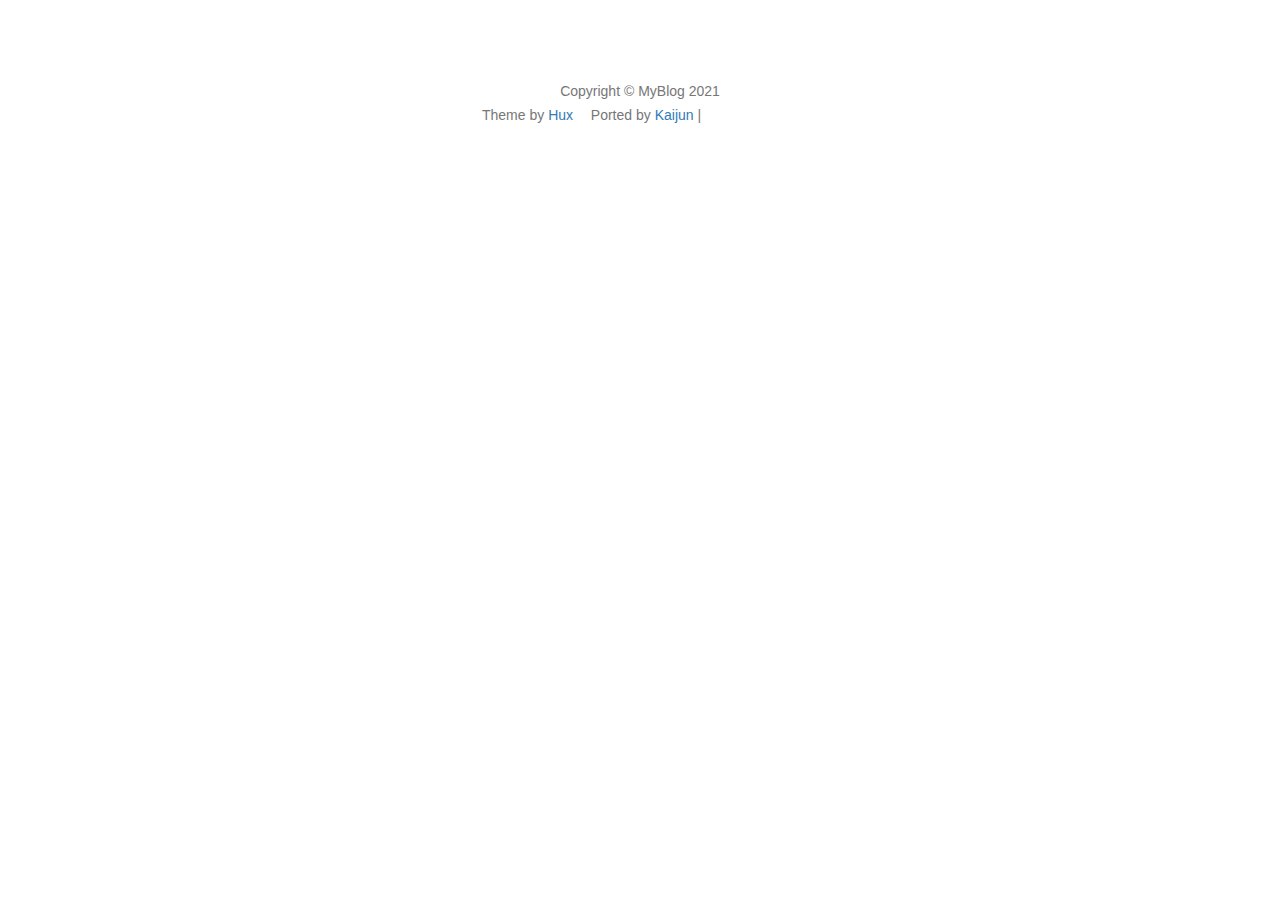
==== archives/index.html @ 19e26bc0 "Site updated: 2021-11-08 15:20:32" ====
<!DOCTYPE html>
<html lang="en">

<!-- Head tag -->
<head>
    <meta charset="utf-8">
    <meta http-equiv="X-UA-Compatible" content="IE=edge">
    <meta name="google-site-verification" content="xBT4GhYoi5qRD5tr338pgPM5OWHHIDR6mNg1a3euekI" />
    <meta name="viewport" content="width=device-width, initial-scale=1">
    <meta name="description" content="">
    <meta name="keyword"  content="">
    <link rel="shortcut icon" href="/img/favicon.ico">

    <title>
        
          
        
    </title>

    <link rel="canonical" href="http://example.com/archives/">

    <!-- Bootstrap Core CSS -->
    
<link rel="stylesheet" href="/css/bootstrap.min.css">


    <!-- Custom CSS -->
    
<link rel="stylesheet" href="/css/hux-blog.min.css">


    <!-- Pygments Highlight CSS -->
    
<link rel="stylesheet" href="/css/highlight.css">


    <!-- Custom Fonts -->
    <!-- <link href="https://maxcdn.bootstrapcdn.com/font-awesome/4.3.0/css/font-awesome.min.css" rel="stylesheet" type="text/css"> -->
    <!-- Hux change font-awesome CDN to qiniu -->
    <link href="https://cdn.staticfile.org/font-awesome/4.5.0/css/font-awesome.min.css" rel="stylesheet" type="text/css">


    <!-- Hux Delete, sad but pending in China
    <link href='http://fonts.googleapis.com/css?family=Lora:400,700,400italic,700italic' rel='stylesheet' type='text/css'>
    <link href='http://fonts.googleapis.com/css?family=Open+Sans:300italic,400italic,600italic,700italic,800italic,400,300,600,700,800' rel='stylesheet' type='text/
    css'>
    -->


    <!-- HTML5 Shim and Respond.js IE8 support of HTML5 elements and media queries -->
    <!-- WARNING: Respond.js doesn't work if you view the page via file:// -->
    <!--[if lt IE 9]>
        <script src="https://oss.maxcdn.com/libs/html5shiv/3.7.0/html5shiv.js"></script>
        <script src="https://oss.maxcdn.com/libs/respond.js/1.4.2/respond.min.js"></script>
    <![endif]-->

    <!-- ga & ba script hoook -->
    <script></script>
<meta name="generator" content="Hexo 5.4.0"></head>


<!-- hack iOS CSS :active style -->
<body ontouchstart="">

    <!-- Navigation -->
<nav class="navbar navbar-default navbar-custom navbar-fixed-top">
    <div class="container-fluid">
        <!-- Brand and toggle get grouped for better mobile display -->
        <div class="navbar-header page-scroll">
            <button type="button" class="navbar-toggle">
                <span class="sr-only">Toggle navigation</span>
                <span class="icon-bar"></span>
                <span class="icon-bar"></span>
                <span class="icon-bar"></span>
            </button>
            <a class="navbar-brand" href="/">MyBlog</a>
        </div>

        <!-- Collect the nav links, forms, and other content for toggling -->
        <!-- Known Issue, found by Hux:
            <nav>'s height woule be hold on by its content.
            so, when navbar scale out, the <nav> will cover tags.
            also mask any touch event of tags, unfortunately.
        -->
        <div id="huxblog_navbar">
            <div class="navbar-collapse">
                <ul class="nav navbar-nav navbar-right">
                    <li>
                        <a href="/">Home</a>
                    </li>

                    
                    
                </ul>
            </div>
        </div>
        <!-- /.navbar-collapse -->
    </div>
    <!-- /.container -->
</nav>
<script>
    // Drop Bootstarp low-performance Navbar
    // Use customize navbar with high-quality material design animation
    // in high-perf jank-free CSS3 implementation
    var $body   = document.body;
    var $toggle = document.querySelector('.navbar-toggle');
    var $navbar = document.querySelector('#huxblog_navbar');
    var $collapse = document.querySelector('.navbar-collapse');

    $toggle.addEventListener('click', handleMagic)
    function handleMagic(e){
        if ($navbar.className.indexOf('in') > 0) {
        // CLOSE
            $navbar.className = " ";
            // wait until animation end.
            setTimeout(function(){
                // prevent frequently toggle
                if($navbar.className.indexOf('in') < 0) {
                    $collapse.style.height = "0px"
                }
            },400)
        }else{
        // OPEN
            $collapse.style.height = "auto"
            $navbar.className += " in";
        }
    }
</script>


    <!-- Main Content -->
    <!-- Default Archive layout, we use archives instead. -->

    <!-- Footer -->
    <!-- Footer -->
<footer>
    <div class="container">
        <div class="row">
            <div class="col-lg-8 col-lg-offset-2 col-md-10 col-md-offset-1">
                <ul class="list-inline text-center">
                
                
                

                

                

                

                

                </ul>
                <p class="copyright text-muted">
                    Copyright &copy; MyBlog 2021 
                    <br>
                    Theme by <a target="_blank" rel="noopener" href="http://huangxuan.me">Hux</a> 
                    <span style="display: inline-block; margin: 0 5px;">
                        <i class="fa fa-heart"></i>
                    </span> 
                    Ported by <a target="_blank" rel="noopener" href="http://blog.kaijun.rocks">Kaijun</a> | 
                    <iframe
                        style="margin-left: 2px; margin-bottom:-5px;"
                        frameborder="0" scrolling="0" width="91px" height="20px"
                        src="https://ghbtns.com/github-btn.html?user=kaijun&repo=hexo-theme-huxblog&type=star&count=true" >
                    </iframe>
                </p>
            </div>
        </div>
    </div>
</footer>

<!-- jQuery -->

<script src="/js/jquery.min.js"></script>


<!-- Bootstrap Core JavaScript -->

<script src="/js/bootstrap.min.js"></script>


<!-- Custom Theme JavaScript -->

<script src="/js/hux-blog.min.js"></script>



<!-- async load function -->
<script>
    function async(u, c) {
      var d = document, t = 'script',
          o = d.createElement(t),
          s = d.getElementsByTagName(t)[0];
      o.src = u;
      if (c) { o.addEventListener('load', function (e) { c(null, e); }, false); }
      s.parentNode.insertBefore(o, s);
    }
</script>

<!-- 
     Because of the native support for backtick-style fenced code blocks 
     right within the Markdown is landed in Github Pages, 
     From V1.6, There is no need for Highlight.js, 
     so Huxblog drops it officially.

     - https://github.com/blog/2100-github-pages-now-faster-and-simpler-with-jekyll-3-0  
     - https://help.github.com/articles/creating-and-highlighting-code-blocks/    
-->
<!--
    <script>
        async("http://cdn.bootcss.com/highlight.js/8.6/highlight.min.js", function(){
            hljs.initHighlightingOnLoad();
        })
    </script>
    <link href="http://cdn.bootcss.com/highlight.js/8.6/styles/github.min.css" rel="stylesheet">
-->


<!-- jquery.tagcloud.js -->
<script>
    // only load tagcloud.js in tag.html
    if($('#tag_cloud').length !== 0){
        async("http://example.com/js/jquery.tagcloud.js",function(){
            $.fn.tagcloud.defaults = {
                //size: {start: 1, end: 1, unit: 'em'},
                color: {start: '#bbbbee', end: '#0085a1'},
            };
            $('#tag_cloud a').tagcloud();
        })
    }
</script>

<!--fastClick.js -->
<script>
    async("https://cdn.bootcss.com/fastclick/1.0.6/fastclick.min.js", function(){
        var $nav = document.querySelector("nav");
        if($nav) FastClick.attach($nav);
    })
</script>


<!-- Google Analytics -->




<!-- Baidu Tongji -->


<!-- Side Catalog -->





<!-- Image to hack wechat -->
<img src="http://example.com/img/icon_wechat.png" width="0" height="0" />
<!-- Migrate from head to bottom, no longer block render and still work -->

</body>

</html>
---- css/hux-blog.min.css ----
@media (min-width:1200px){.post-container,.sidebar-container{padding-right:5%}}@media (min-width:768px){.post-container{padding-right:5%}}.sidebar-container{color:#bfbfbf;font-size:14px}.sidebar-container h5{color:gray;padding-bottom:1em}.sidebar-container h5 a{color:gray!important;text-decoration:none}.sidebar-container a{color:#bfbfbf!important}.sidebar-container a:hover,.sidebar-container a:active{color:#0085a1!important}.sidebar-container .tags a{border-color:#bfbfbf}.sidebar-container .tags a:hover,.sidebar-container .tags a:active{border-color:#0085a1}.sidebar-container .short-about img{width:80%;display:block;border-radius:5px;margin-bottom:20px}.sidebar-container .short-about p{margin-top:0;margin-bottom:20px}.sidebar-container .short-about .list-inline>li{padding-left:0}body{font-family:-apple-system,"Helvetica Neue",Arial,"PingFang SC","Hiragino Sans GB",STHeiti,"Microsoft YaHei","Microsoft JhengHei","Source Han Sans SC","Noto Sans CJK SC","Source Han Sans CN","Noto Sans SC","Source Han Sans TC","Noto Sans CJK TC","WenQuanYi Micro Hei",SimSun,sans-serif;line-height:1.7;font-size:16px;color:#404040;overflow-x:hidden}p{margin:30px 0}h1,h2,h3,h4,h5,h6{font-family:-apple-system,"Helvetica Neue",Arial,"PingFang SC","Hiragino Sans GB",STHeiti,"Microsoft YaHei","Microsoft JhengHei","Source Han Sans SC","Noto Sans CJK SC","Source Han Sans CN","Noto Sans SC","Source Han Sans TC","Noto Sans CJK TC","WenQuanYi Micro Hei",SimSun,sans-serif;line-height:1.7;line-height:1.1;font-weight:700}h4{font-size:21px}a{color:#404040}a:hover,a:focus{color:#0085a1}a img:hover,a img:focus{cursor:zoom-in}article{overflow-x:hidden}blockquote{color:gray;font-style:italic;font-size:.95em;margin:20px 0 20px}blockquote p{margin:0}small.img-hint{display:block;margin-top:-20px;text-align:center}br+small.img-hint{margin-top:-40px}img.shadow{box-shadow:rgba(0,0,0,.258824) 0 2px 5px 0}@media screen and (max-width:768px){select{-webkit-appearance:none;margin-top:15px;color:#337ab7;border-color:#337ab7;padding:0 .4em;background:#fff}}.table th,.table td{border:1px solid #eee!important}hr.small{max-width:100px;margin:15px auto;border-width:4px;border-color:#fff}pre,.table-responsive{-webkit-overflow-scrolling:touch}pre code{display:block;width:auto;white-space:pre;word-wrap:normal}.post-container a{color:#337ab7}.post-container a:hover,.post-container a:focus{color:#0085a1}.post-container h1,.post-container h2,.post-container h3,.post-container h4,.post-container h5,.post-container h6{margin:30px 0 10px}.post-container h5{font-size:19px;font-weight:600;color:gray}.post-container h5+p{margin-top:5px}.post-container h6{font-size:16px;font-weight:600;color:gray}.post-container h6+p{margin-top:5px}.post-container ul,.post-container ol{margin-bottom:40px}@media screen and (max-width:768px){.post-container ul,.post-container ol{padding-left:30px}}@media screen and (max-width:500px){.post-container ul,.post-container ol{padding-left:20px}}.post-container ol ol,.post-container ol ul,.post-container ul ol,.post-container ul ul{margin-bottom:5px}.post-container li p{margin:0;margin-bottom:5px}.post-container li h1,.post-container li h2,.post-container li h3,.post-container li h4,.post-container li h5,.post-container li h6{line-height:2;margin-top:20px}@media only screen and (max-width:767px){.navbar-default .navbar-collapse{border:none;background:#fff;box-shadow:0 5px 10px 2px rgba(0,0,0,.2);box-shadow:rgba(0,0,0,.117647) 0 1px 6px,rgba(0,0,0,.239216) 0 1px 4px;border-radius:2px;width:170px;float:right;margin:0}#huxblog_navbar{opacity:0;transform:scaleX(0);transform-origin:top right;transition:all .25s cubic-bezier(0.23,1,.32,1);-webkit-transform:scaleX(0);-webkit-transform-origin:top right;-webkit-transition:all .25s cubic-bezier(0.23,1,.32,1)}#huxblog_navbar a{font-size:13px;line-height:28px}#huxblog_navbar .navbar-collapse{height:0;transform:scaleY(0);transform-origin:top right;transition:transform 500ms cubic-bezier(0.23,1,.32,1);-webkit-transform:scaleY(0);-webkit-transform-origin:top right;-webkit-transition:-webkit-transform 500ms cubic-bezier(0.23,1,.32,1)}#huxblog_navbar li{opacity:0;transition:opacity 450ms cubic-bezier(0.23,1,.32,1) 205ms;-webkit-transition:opacity 450ms cubic-bezier(0.23,1,.32,1) 205ms}#huxblog_navbar.in{transform:scaleX(1);-webkit-transform:scaleX(1);opacity:1}#huxblog_navbar.in .navbar-collapse{transform:scaleY(1);-webkit-transform:scaleY(1)}#huxblog_navbar.in li{opacity:1}}.navbar-custom{background:0 0;border:none;position:absolute;top:0;left:0;width:100%;z-index:3;font-family:-apple-system,"Helvetica Neue",Arial,"PingFang SC","Hiragino Sans GB",STHeiti,"Microsoft YaHei","Microsoft JhengHei","Source Han Sans SC","Noto Sans CJK SC","Source Han Sans CN","Noto Sans SC","Source Han Sans TC","Noto Sans CJK TC","WenQuanYi Micro Hei",SimSun,sans-serif;line-height:1.7}.navbar-custom .navbar-brand{font-weight:800;color:#fff;height:56px;line-height:25px}.navbar-custom .navbar-brand:hover{color:rgba(255,255,255,.8)}.navbar-custom .nav li a{text-transform:uppercase;font-size:12px;line-height:20px;font-weight:800;letter-spacing:1px}.navbar-custom .nav li a:active{background:rgba(0,0,0,.12)}@media only screen and (min-width:768px){.navbar-custom{background:0 0;border-bottom:1px solid transparent}.navbar-custom body{font-size:20px}.navbar-custom .navbar-brand{color:#fff;padding:20px;line-height:20px}.navbar-custom .navbar-brand:hover,.navbar-custom .navbar-brand:focus{color:rgba(255,255,255,.8)}.navbar-custom .nav li a{color:#fff;padding:20px}.navbar-custom .nav li a:hover,.navbar-custom .nav li a:focus{color:rgba(255,255,255,.8)}.navbar-custom .nav li a:active{background:0 0}}@media only screen and (min-width:1170px){.navbar-custom{-webkit-transition:background-color .3s;-moz-transition:background-color .3s;transition:background-color .3s;-webkit-transform:translate3d(0,0,0);-moz-transform:translate3d(0,0,0);-ms-transform:translate3d(0,0,0);-o-transform:translate3d(0,0,0);transform:translate3d(0,0,0);-webkit-backface-visibility:hidden;backface-visibility:hidden}.navbar-custom.is-fixed{position:fixed;top:-61px;background-color:rgba(255,255,255,.9);border-bottom:1px solid #f2f2f2;-webkit-transition:-webkit-transform .3s;-moz-transition:-moz-transform .3s;transition:transform .3s}.navbar-custom.is-fixed .navbar-brand{color:#404040}.navbar-custom.is-fixed .navbar-brand:hover,.navbar-custom.is-fixed .navbar-brand:focus{color:#0085a1}.navbar-custom.is-fixed .nav li a{color:#404040}.navbar-custom.is-fixed .nav li a:hover,.navbar-custom.is-fixed .nav li a:focus{color:#0085a1}.navbar-custom.is-visible{-webkit-transform:translate3d(0,100%,0);-moz-transform:translate3d(0,100%,0);-ms-transform:translate3d(0,100%,0);-o-transform:translate3d(0,100%,0);transform:translate3d(0,100%,0)}}.intro-header{background:no-repeat center center;background-color:gray;background-attachment:scroll;-webkit-background-size:cover;-moz-background-size:cover;background-size:cover;-o-background-size:cover;margin-bottom:0}@media only screen and (min-width:768px){.intro-header{margin-bottom:20px}}.intro-header .site-heading,.intro-header .post-heading,.intro-header .page-heading{padding:85px 0 55px;color:#fff}@media only screen and (min-width:768px){.intro-header .site-heading,.intro-header .post-heading,.intro-header .page-heading{padding:150px 0}}.intro-header .site-heading{padding:95px 0 70px}@media only screen and (min-width:768px){.intro-header .site-heading{padding:150px 0}}.intro-header .site-heading,.intro-header .page-heading{text-align:center}.intro-header .site-heading h1,.intro-header .page-heading h1{margin-top:0;font-size:50px}.intro-header .site-heading .subheading,.intro-header .page-heading .subheading{font-family:-apple-system,"Helvetica Neue",Arial,"PingFang SC","Hiragino Sans GB",STHeiti,"Microsoft YaHei","Microsoft JhengHei","Source Han Sans SC","Noto Sans CJK SC","Source Han Sans CN","Noto Sans SC","Source Han Sans TC","Noto Sans CJK TC","WenQuanYi Micro Hei",SimSun,sans-serif;line-height:1.7;font-size:18px;line-height:1.1;display:block;font-weight:300;margin:10px 0 0}@media only screen and (min-width:768px){.intro-header .site-heading h1,.intro-header .page-heading h1{font-size:80px}}.intro-header .post-heading h1{font-size:30px;margin-bottom:24px}.intro-header .post-heading .subheading,.intro-header .post-heading .meta{line-height:1.1;display:block}.intro-header .post-heading .subheading{font-family:-apple-system,"Helvetica Neue",Arial,"PingFang SC","Hiragino Sans GB",STHeiti,"Microsoft YaHei","Microsoft JhengHei","Source Han Sans SC","Noto Sans CJK SC","Source Han Sans CN","Noto Sans SC","Source Han Sans TC","Noto Sans CJK TC","WenQuanYi Micro Hei",SimSun,sans-serif;line-height:1.7;font-size:17px;line-height:1.4;font-weight:400;margin:10px 0 30px;margin-top:-5px}.intro-header .post-heading .meta{font-family:Lora,'Times New Roman',serif;font-style:italic;font-weight:300;font-size:18px}.intro-header .post-heading .meta a{color:#fff}@media only screen and (min-width:768px){.intro-header .post-heading h1{font-size:55px}.intro-header .post-heading .subheading{font-size:30px}.intro-header .post-heading .meta{font-size:20px}}.post-preview>a{color:#404040}.post-preview>a:hover,.post-preview>a:focus{text-decoration:none;color:#0085a1}.post-preview>a>.post-title{font-size:21px;line-height:1.3;margin-top:30px;margin-bottom:8px}.post-preview>a>.post-subtitle{font-size:15px;line-height:1.3;margin:0;font-weight:300;margin-bottom:10px}.post-preview>.post-meta{font-family:Lora,'Times New Roman',serif;color:gray;font-size:16px;font-style:italic;margin-top:0}.post-preview>.post-meta>a{text-decoration:none;color:#404040}.post-preview>.post-meta>a:hover,.post-preview>.post-meta>a:focus{color:#0085a1;text-decoration:underline}@media only screen and (min-width:768px){.post-preview>a>.post-title{font-size:26px;line-height:1.3;margin-bottom:10px}.post-preview>a>.post-subtitle{font-size:16px}.post-preview .post-meta{font-size:18px}}.post-content-preview{font-size:13px;font-style:italic;color:#a3a3a3}.post-content-preview:hover{color:#0085a1}@media only screen and (min-width:768px){.post-content-preview{font-size:14px}}.section-heading{font-size:36px;margin-top:60px;font-weight:700}.caption{text-align:center;font-size:14px;padding:10px;font-style:italic;margin:0;display:block;border-bottom-right-radius:5px;border-bottom-left-radius:5px}footer{font-size:20px;padding:50px 0 65px}footer .list-inline{margin:0;padding:0}footer .copyright{font-size:14px;text-align:center;margin-bottom:0}footer .copyright a{color:#337ab7}footer .copyright a:hover,footer .copyright a:focus{color:#0085a1}.floating-label-form-group{font-size:14px;position:relative;margin-bottom:0;padding-bottom:.5em;border-bottom:1px solid #eee}.floating-label-form-group input,.floating-label-form-group textarea{z-index:1;position:relative;padding-right:0;padding-left:0;border:none;border-radius:0;font-size:1.5em;background:0 0;box-shadow:none!important;resize:none}.floating-label-form-group label{display:block;z-index:0;position:relative;top:2em;margin:0;font-size:.85em;line-height:1.764705882em;vertical-align:middle;vertical-align:baseline;opacity:0;-webkit-transition:top .3s ease,opacity .3s ease;-moz-transition:top .3s ease,opacity .3s ease;-ms-transition:top .3s ease,opacity .3s ease;transition:top .3s ease,opacity .3s ease}.floating-label-form-group::not(:first-child){padding-left:14px;border-left:1px solid #eee}.floating-label-form-group-with-value label{top:0;opacity:1}.floating-label-form-group-with-focus label{color:#0085a1}form .row:first-child .floating-label-form-group{border-top:1px solid #eee}.btn{font-family:-apple-system,"Helvetica Neue",Arial,"PingFang SC","Hiragino Sans GB",STHeiti,"Microsoft YaHei","Microsoft JhengHei","Source Han Sans SC","Noto Sans CJK SC","Source Han Sans CN","Noto Sans SC","Source Han Sans TC","Noto Sans CJK TC","WenQuanYi Micro Hei",SimSun,sans-serif;line-height:1.7;text-transform:uppercase;font-size:14px;font-weight:800;letter-spacing:1px;border-radius:0;padding:15px 25px}.btn-lg{font-size:16px;padding:25px 35px}.btn-default:hover,.btn-default:focus{background-color:#0085a1;border:1px solid #0085a1;color:#fff}.pager{margin:20px 0 0!important;padding:0!important}.pager li>a,.pager li>span{font-family:-apple-system,"Helvetica Neue",Arial,"PingFang SC","Hiragino Sans GB",STHeiti,"Microsoft YaHei","Microsoft JhengHei","Source Han Sans SC","Noto Sans CJK SC","Source Han Sans CN","Noto Sans SC","Source Han Sans TC","Noto Sans CJK TC","WenQuanYi Micro Hei",SimSun,sans-serif;line-height:1.7;text-transform:uppercase;font-size:13px;font-weight:800;letter-spacing:1px;padding:10px;background-color:#fff;border-radius:0}@media only screen and (min-width:768px){.pager li>a,.pager li>span{font-size:14px;padding:15px 25px}}.pager li>a{color:#404040}.pager li>a:hover,.pager li>a:focus{color:#fff;background-color:#0085a1;border:1px solid #0085a1}.pager .disabled>a,.pager .disabled>a:hover,.pager .disabled>a:focus,.pager .disabled>span{color:gray;background-color:#404040;cursor:not-allowed}::-moz-selection{color:#fff;text-shadow:none;background:#0085a1}::selection{color:#fff;text-shadow:none;background:#0085a1}img::selection{color:#fff;background:0 0}img::-moz-selection{color:#fff;background:0 0}body{webkit-tap-highlight-color:#0085a1}.tags{margin-bottom:-5px}.tags a,.tags .tag{display:inline-block;border:1px solid rgba(255,255,255,.8);border-radius:999em;padding:0 10px;color:#fff;line-height:24px;font-size:12px;text-decoration:none;margin:0 1px;margin-bottom:6px}.tags a:hover,.tags .tag:hover,.tags a:active,.tags .tag:active{color:#fff;border-color:#fff;background-color:rgba(255,255,255,.4);text-decoration:none}@media only screen and (min-width:768px){.tags a,.tags .tag{margin-right:5px}}#tag-heading{padding:70px 0 60px}@media only screen and (min-width:768px){#tag-heading{padding:55px 0}}#tag_cloud{margin:20px 0 15px 0}#tag_cloud a,#tag_cloud .tag{font-size:14px;border:none;line-height:28px;margin:0 2px;margin-bottom:8px;background:#D6D6D6}#tag_cloud a:hover,#tag_cloud .tag:hover,#tag_cloud a:active,#tag_cloud .tag:active{background-color:#0085a1!important}@media only screen and (min-width:768px){#tag_cloud{margin-bottom:25px}}.tag-comments{font-size:12px}@media only screen and (min-width:768px){.tag-comments{font-size:14px}}.t:first-child{margin-top:0}.listing-seperator{color:#0085a1;font-size:21px!important}.listing-seperator::before{margin-right:5px}@media only screen and (min-width:768px){.listing-seperator{font-size:20px!important;line-height:2!important}}.one-tag-list .tag-text{font-weight:200;font-family:-apple-system,"Helvetica Neue",Arial,"PingFang SC","Hiragino Sans GB",STHeiti,"Microsoft YaHei","Microsoft JhengHei","Source Han Sans SC","Noto Sans CJK SC","Source Han Sans CN","Noto Sans SC","Source Han Sans TC","Noto Sans CJK TC","WenQuanYi Micro Hei",SimSun,sans-serif;line-height:1.7}.one-tag-list .post-preview{position:relative}.one-tag-list .post-preview>a .post-title{font-size:16px;font-weight:500;margin-top:20px}.one-tag-list .post-preview>a .post-subtitle{font-size:12px}.one-tag-list .post-preview>.post-meta{position:absolute;right:5px;bottom:0;margin:0;font-size:12px;line-height:12px}@media only screen and (min-width:768px){.one-tag-list .post-preview{margin-left:20px}.one-tag-list .post-preview>a>.post-title{font-size:18px;line-height:1.3}.one-tag-list .post-preview>a>.post-subtitle{font-size:14px}.one-tag-list .post-preview .post-meta{font-size:18px}}.post-container img{display:block;max-width:100%;height:auto;margin:1.5em auto 1.6em auto}.navbar-default .navbar-toggle:focus,.navbar-default .navbar-toggle:hover{background-color:inherit}.navbar-default .navbar-toggle:active{background-color:rgba(255,255,255,.25)}.navbar-default .navbar-toggle{border-color:transparent;padding:19px 16px;margin-top:2px;margin-right:2px;margin-bottom:2px;border-radius:50%}.navbar-default .navbar-toggle .icon-bar{width:18px;border-radius:0;background-color:#fff}.navbar-default .navbar-toggle .icon-bar+.icon-bar{margin-top:3px}.comment{margin-top:20px}.comment #ds-thread #ds-reset a.ds-like-thread-button{border:1px solid #ddd;border-radius:0;background:#fff;box-shadow:none;text-shadow:none}.comment #ds-thread #ds-reset li.ds-tab a.ds-current{border:1px solid #ddd;border-radius:0;background:#fff;box-shadow:none;text-shadow:none}.comment #ds-thread #ds-reset .ds-textarea-wrapper{background:0 0}.comment #ds-thread #ds-reset .ds-gradient-bg{background:0 0}#ds-smilies-tooltip ul.ds-smilies-tabs li a{background:#fff!important}.page-fullscreen .intro-header{position:fixed;left:0;top:0;width:100%;height:100%}.page-fullscreen #tag-heading{position:fixed;left:0;top:0;padding-bottom:150px;width:100%;height:100%;display:-webkit-box;-webkit-box-orient:vertical;-webkit-box-pack:center;-webkit-box-align:center;display:-webkit-flex;-webkit-align-items:center;-webkit-justify-content:center;-webkit-flex-direction:column;display:flex;align-items:center;justify-content:center;flex-direction:column}.page-fullscreen footer{position:absolute;width:100%;bottom:0;padding-bottom:20px;opacity:.6;color:#fff}.page-fullscreen footer .copyright{color:#fff}.page-fullscreen footer .copyright a{color:#fff}.page-fullscreen footer .copyright a:hover{color:#ddd}
---- css/highlight.css ----
/*https://github.com/chriskempson/tomorrow-theme*/
.post-container pre,
.post-container .highlight {
  overflow: auto;
  margin: 20px 0;
  padding: 15px;
  font-size: 13px;
  color: #4d4d4c;
  background: #f7f7f7;
  line-height: $line-height-code-block;
}
/*pre, code { 
  font-family: $code-font-family;
}*/
/*
.post-container code {
  padding: 2px 4px;
  word-break: break-all;
  color: $code-foreground;
  background: $code-background;
  border-radius: $code-border-radius;
  font-size $code-font-size;
}*/
.post-container pre code {
  padding: 0;
  color: #4d4d4c;
  background: none;
  text-shadow: none;
}
.post-container .highlight pre {
  border: none;
  margin: 0;
  padding: 1px;
}
.post-container .highlight table {
  margin: 0;
  width: auto;
  border: none;
}
.post-container .highlight td {
  border: none !important;
  padding: 0;
}
.post-container .highlight figcaption {
  zoom: 1;
  font-size: 1em;
  color: #4d4d4c;
  line-height: 1em;
  margin-bottom: 1em;
}
.post-container .highlight figcaption:before,
.post-container .highlight figcaption:after {
  content: "";
  display: table;
}
.post-container .highlight figcaption:after {
  clear: both;
}
.post-container .highlight figcaption a {
  float: right;
  color: #4d4d4c;
}
.post-container .highlight figcaption a:hover {
  border-bottom-color: #4d4d4c;
}
.post-container .highlight .gutter pre {
  color: #666;
  text-align: right;
  padding-right: 20px;
}
.post-container .highlight .line {
  height: 20px;
}
.post-container .gist table {
  width: auto;
}
.post-container .gist table td {
  border: none;
}
.post-container pre .comment {
  color: #8e908c;
}
.post-container pre .variable,
.post-container pre .attribute,
.post-container pre .tag,
.post-container pre .regexp,
.post-container pre .ruby .constant,
.post-container pre .xml .tag .title,
.post-container pre .xml .pi,
.post-container pre .xml .doctype,
.post-container pre .html .doctype,
.post-container pre .css .id,
.post-container pre .css .class,
.post-container pre .css .pseudo {
  color: #c82829;
}
.post-container pre .number,
.post-container pre .preprocessor,
.post-container pre .built_in,
.post-container pre .literal,
.post-container pre .params,
.post-container pre .constant,
.post-container pre .command {
  color: #f5871f;
}
.post-container pre .ruby .class .title,
.post-container pre .css .rules .attribute,
.post-container pre .string,
.post-container pre .value,
.post-container pre .inheritance,
.post-container pre .header,
.post-container pre .ruby .symbol,
.post-container pre .xml .cdata,
.post-container pre .special,
.post-container pre .number,
.post-container pre .formula {
  color: #718c00;
}
.post-container pre .title,
.post-container pre .css .hexcolor {
  color: #3e999f;
}
.post-container pre .function,
.post-container pre .python .decorator,
.post-container pre .python .title,
.post-container pre .ruby .function .title,
.post-container pre .ruby .title .keyword,
.post-container pre .perl .sub,
.post-container pre .javascript .title,
.post-container pre .coffeescript .title {
  color: #4271ae;
}
.post-container pre .keyword,
.post-container pre .javascript .function {
  color: #8959a8;
}
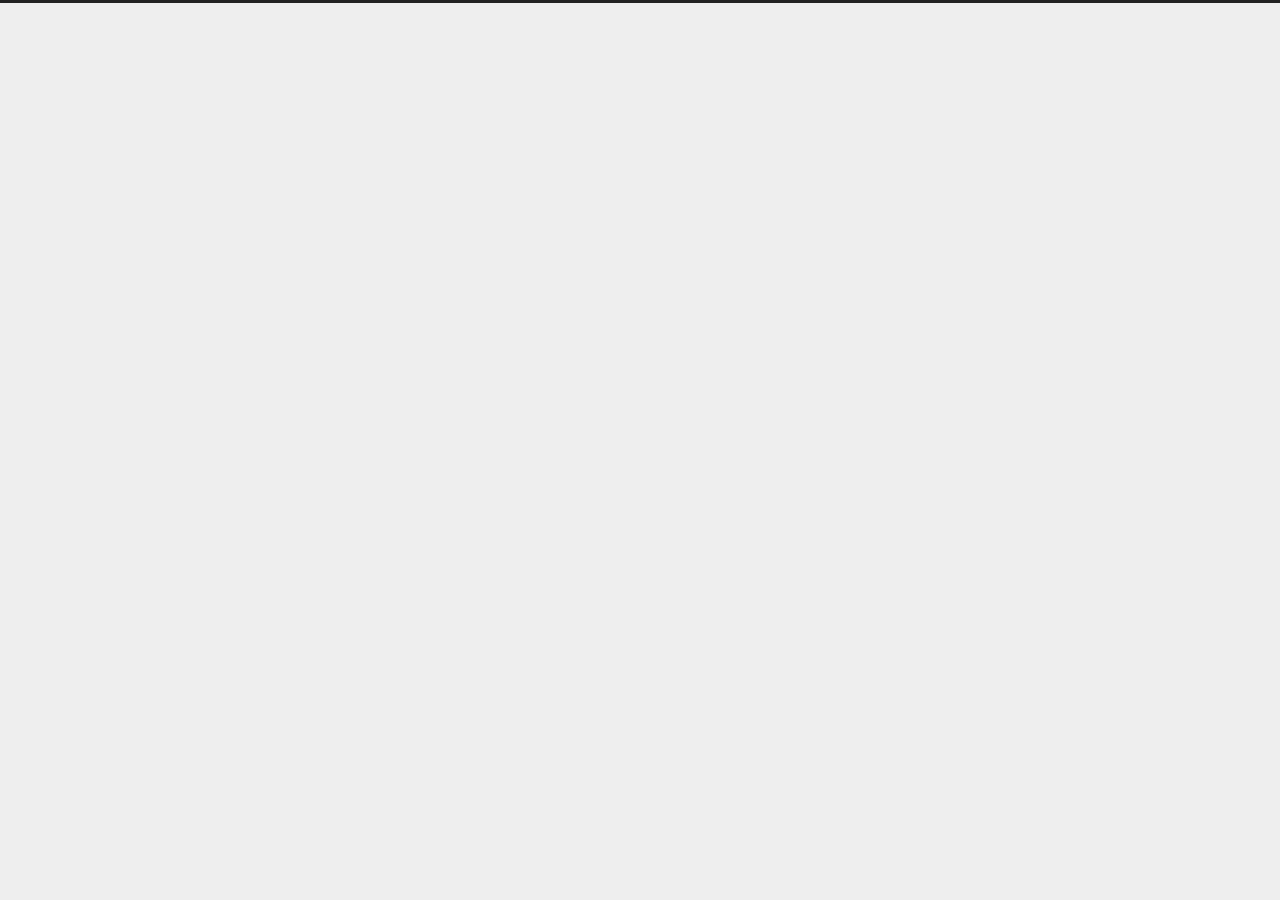
==== commit 3626f8d9: "Site updated: 2021-11-10 17:19:19" ====
--- a/archives/index.html
+++ b/archives/index.html
@@ -1,263 +1,257 @@
 <!DOCTYPE html>
-<html lang="en">
-
-<!-- Head tag -->
+<html lang="zh-CN">
 <head>
-    <meta charset="utf-8">
-    <meta http-equiv="X-UA-Compatible" content="IE=edge">
-    <meta name="google-site-verification" content="xBT4GhYoi5qRD5tr338pgPM5OWHHIDR6mNg1a3euekI" />
-    <meta name="viewport" content="width=device-width, initial-scale=1">
-    <meta name="description" content="">
-    <meta name="keyword"  content="">
-    <link rel="shortcut icon" href="/img/favicon.ico">
-
-    <title>
+  <meta charset="UTF-8">
+<meta name="viewport" content="width=device-width">
+<meta name="theme-color" content="#222">
+<meta name="generator" content="Hexo 5.4.0">
+
+
+  <link rel="apple-touch-icon" sizes="180x180" href="/images/apple-touch-icon-next.png">
+  <link rel="icon" type="image/png" sizes="32x32" href="/images/favicon-32x32-next.png">
+  <link rel="icon" type="image/png" sizes="16x16" href="/images/favicon-16x16-next.png">
+  <link rel="mask-icon" href="/images/logo.svg" color="#222">
+
+<link rel="stylesheet" href="/css/main.css">
+
+
+
+<link rel="stylesheet" href="https://cdn.jsdelivr.net/npm/@fortawesome/fontawesome-free@5.15.4/css/all.min.css" integrity="sha256-mUZM63G8m73Mcidfrv5E+Y61y7a12O5mW4ezU3bxqW4=" crossorigin="anonymous">
+  <link rel="stylesheet" href="https://cdn.jsdelivr.net/npm/animate.css@3.1.1/animate.min.css" integrity="sha256-PR7ttpcvz8qrF57fur/yAx1qXMFJeJFiA6pSzWi0OIE=" crossorigin="anonymous">
+
+<script class="next-config" data-name="main" type="application/json">{"hostname":"example.com","root":"/","images":"/images","scheme":"Gemini","darkmode":false,"version":"8.8.1","exturl":false,"sidebar":{"position":"left","display":"post","padding":18,"offset":12},"copycode":false,"bookmark":{"enable":false,"color":"#222","save":"auto"},"mediumzoom":false,"lazyload":false,"pangu":false,"comments":{"style":"tabs","active":null,"storage":true,"lazyload":false,"nav":null},"stickytabs":false,"motion":{"enable":true,"async":false,"transition":{"post_block":"fadeIn","post_header":"fadeInDown","post_body":"fadeInDown","coll_header":"fadeInLeft","sidebar":"fadeInUp"}},"prism":false,"i18n":{"placeholder":"搜索...","empty":"没有找到任何搜索结果：${query}","hits_time":"找到 ${hits} 个搜索结果（用时 ${time} 毫秒）","hits":"找到 ${hits} 个搜索结果"}}</script><script src="/js/config.js"></script>
+<meta name="description" content="一个人可以被毁灭，但绝不能被打败">
+<meta property="og:type" content="website">
+<meta property="og:title" content="MyBlog">
+<meta property="og:url" content="http://example.com/archives/index.html">
+<meta property="og:site_name" content="MyBlog">
+<meta property="og:description" content="一个人可以被毁灭，但绝不能被打败">
+<meta property="og:locale" content="zh_CN">
+<meta property="article:author" content="马鹏轩">
+<meta name="twitter:card" content="summary">
+
+
+<link rel="canonical" href="http://example.com/archives/">
+
+
+
+<script class="next-config" data-name="page" type="application/json">{"sidebar":"","isHome":false,"isPost":false,"lang":"zh-CN","comments":"","permalink":"","path":"archives/index.html","title":""}</script>
+
+<script class="next-config" data-name="calendar" type="application/json">""</script>
+<title>归档 | MyBlog</title>
+  
+
+
+
+
+  <noscript>
+    <link rel="stylesheet" href="/css/noscript.css">
+  </noscript>
+</head>
+
+<body itemscope itemtype="http://schema.org/WebPage" class="use-motion">
+  <div class="headband"></div>
+
+  <main class="main">
+    <header class="header" itemscope itemtype="http://schema.org/WPHeader">
+      <div class="header-inner"><div class="site-brand-container">
+  <div class="site-nav-toggle">
+    <div class="toggle" aria-label="切换导航栏" role="button">
+    </div>
+  </div>
+
+  <div class="site-meta">
+
+    <a href="/" class="brand" rel="start">
+      <i class="logo-line"></i>
+      <h1 class="site-title">MyBlog</h1>
+      <i class="logo-line"></i>
+    </a>
+      <p class="site-subtitle" itemprop="description">记录生活</p>
+  </div>
+
+  <div class="site-nav-right">
+    <div class="toggle popup-trigger">
+    </div>
+  </div>
+</div>
+
+
+
+
+
+
+
+</div>
         
-          
-        
-    </title>
-
-    <link rel="canonical" href="http://example.com/archives/">
-
-    <!-- Bootstrap Core CSS -->
+  
+  <div class="toggle sidebar-toggle" role="button">
+    <span class="toggle-line"></span>
+    <span class="toggle-line"></span>
+    <span class="toggle-line"></span>
+  </div>
+
+  <aside class="sidebar">
+
+    <div class="sidebar-inner sidebar-overview-active">
+      <ul class="sidebar-nav">
+        <li class="sidebar-nav-toc">
+          文章目录
+        </li>
+        <li class="sidebar-nav-overview">
+          站点概览
+        </li>
+      </ul>
+
+      <div class="sidebar-panel-container">
+        <!--noindex-->
+        <div class="post-toc-wrap sidebar-panel">
+        </div>
+        <!--/noindex-->
+
+        <div class="site-overview-wrap sidebar-panel">
+          <div class="site-author site-overview-item animated" itemprop="author" itemscope itemtype="http://schema.org/Person">
+    <img class="site-author-image" itemprop="image" alt="马鹏轩"
+      src="/images/author.jpg">
+  <p class="site-author-name" itemprop="name">马鹏轩</p>
+  <div class="site-description" itemprop="description">一个人可以被毁灭，但绝不能被打败</div>
+</div>
+<div class="site-state-wrap site-overview-item animated">
+  <nav class="site-state">
+      <div class="site-state-item site-state-posts">
+        <a href="/archives/">
+          <span class="site-state-item-count">2</span>
+          <span class="site-state-item-name">日志</span>
+        </a>
+      </div>
+  </nav>
+</div>
+  <div class="links-of-author site-overview-item animated">
+      <span class="links-of-author-item">
+        <a href="/310165271@qq.com" title="E-Mail → 310165271@qq.com"><i class="fa fa-envelope fa-fw"></i>E-Mail</a>
+      </span>
+  </div>
+
+
+
+        </div>
+      </div>
+    </div>
+  </aside>
+  <div class="sidebar-dimmer"></div>
+
+
+    </header>
+
     
-<link rel="stylesheet" href="/css/bootstrap.min.css">
-
-
-    <!-- Custom CSS -->
-    
-<link rel="stylesheet" href="/css/hux-blog.min.css">
-
-
-    <!-- Pygments Highlight CSS -->
-    
-<link rel="stylesheet" href="/css/highlight.css">
-
-
-    <!-- Custom Fonts -->
-    <!-- <link href="https://maxcdn.bootstrapcdn.com/font-awesome/4.3.0/css/font-awesome.min.css" rel="stylesheet" type="text/css"> -->
-    <!-- Hux change font-awesome CDN to qiniu -->
-    <link href="https://cdn.staticfile.org/font-awesome/4.5.0/css/font-awesome.min.css" rel="stylesheet" type="text/css">
-
-
-    <!-- Hux Delete, sad but pending in China
-    <link href='http://fonts.googleapis.com/css?family=Lora:400,700,400italic,700italic' rel='stylesheet' type='text/css'>
-    <link href='http://fonts.googleapis.com/css?family=Open+Sans:300italic,400italic,600italic,700italic,800italic,400,300,600,700,800' rel='stylesheet' type='text/
-    css'>
-    -->
-
-
-    <!-- HTML5 Shim and Respond.js IE8 support of HTML5 elements and media queries -->
-    <!-- WARNING: Respond.js doesn't work if you view the page via file:// -->
-    <!--[if lt IE 9]>
-        <script src="https://oss.maxcdn.com/libs/html5shiv/3.7.0/html5shiv.js"></script>
-        <script src="https://oss.maxcdn.com/libs/respond.js/1.4.2/respond.min.js"></script>
-    <![endif]-->
-
-    <!-- ga & ba script hoook -->
-    <script></script>
-<meta name="generator" content="Hexo 5.4.0"></head>
-
-
-<!-- hack iOS CSS :active style -->
-<body ontouchstart="">
-
-    <!-- Navigation -->
-<nav class="navbar navbar-default navbar-custom navbar-fixed-top">
-    <div class="container-fluid">
-        <!-- Brand and toggle get grouped for better mobile display -->
-        <div class="navbar-header page-scroll">
-            <button type="button" class="navbar-toggle">
-                <span class="sr-only">Toggle navigation</span>
-                <span class="icon-bar"></span>
-                <span class="icon-bar"></span>
-                <span class="icon-bar"></span>
-            </button>
-            <a class="navbar-brand" href="/">MyBlog</a>
-        </div>
-
-        <!-- Collect the nav links, forms, and other content for toggling -->
-        <!-- Known Issue, found by Hux:
-            <nav>'s height woule be hold on by its content.
-            so, when navbar scale out, the <nav> will cover tags.
-            also mask any touch event of tags, unfortunately.
-        -->
-        <div id="huxblog_navbar">
-            <div class="navbar-collapse">
-                <ul class="nav navbar-nav navbar-right">
-                    <li>
-                        <a href="/">Home</a>
-                    </li>
-
-                    
-                    
-                </ul>
-            </div>
-        </div>
-        <!-- /.navbar-collapse -->
-    </div>
-    <!-- /.container -->
-</nav>
-<script>
-    // Drop Bootstarp low-performance Navbar
-    // Use customize navbar with high-quality material design animation
-    // in high-perf jank-free CSS3 implementation
-    var $body   = document.body;
-    var $toggle = document.querySelector('.navbar-toggle');
-    var $navbar = document.querySelector('#huxblog_navbar');
-    var $collapse = document.querySelector('.navbar-collapse');
-
-    $toggle.addEventListener('click', handleMagic)
-    function handleMagic(e){
-        if ($navbar.className.indexOf('in') > 0) {
-        // CLOSE
-            $navbar.className = " ";
-            // wait until animation end.
-            setTimeout(function(){
-                // prevent frequently toggle
-                if($navbar.className.indexOf('in') < 0) {
-                    $collapse.style.height = "0px"
-                }
-            },400)
-        }else{
-        // OPEN
-            $collapse.style.height = "auto"
-            $navbar.className += " in";
-        }
-    }
-</script>
-
-
-    <!-- Main Content -->
-    <!-- Default Archive layout, we use archives instead. -->
-
-    <!-- Footer -->
-    <!-- Footer -->
-<footer>
-    <div class="container">
-        <div class="row">
-            <div class="col-lg-8 col-lg-offset-2 col-md-10 col-md-offset-1">
-                <ul class="list-inline text-center">
-                
-                
-                
-
-                
-
-                
-
-                
-
-                
-
-                </ul>
-                <p class="copyright text-muted">
-                    Copyright &copy; MyBlog 2021 
-                    <br>
-                    Theme by <a target="_blank" rel="noopener" href="http://huangxuan.me">Hux</a> 
-                    <span style="display: inline-block; margin: 0 5px;">
-                        <i class="fa fa-heart"></i>
-                    </span> 
-                    Ported by <a target="_blank" rel="noopener" href="http://blog.kaijun.rocks">Kaijun</a> | 
-                    <iframe
-                        style="margin-left: 2px; margin-bottom:-5px;"
-                        frameborder="0" scrolling="0" width="91px" height="20px"
-                        src="https://ghbtns.com/github-btn.html?user=kaijun&repo=hexo-theme-huxblog&type=star&count=true" >
-                    </iframe>
-                </p>
-            </div>
-        </div>
-    </div>
-</footer>
-
-<!-- jQuery -->
-
-<script src="/js/jquery.min.js"></script>
-
-
-<!-- Bootstrap Core JavaScript -->
-
-<script src="/js/bootstrap.min.js"></script>
-
-
-<!-- Custom Theme JavaScript -->
-
-<script src="/js/hux-blog.min.js"></script>
-
-
-
-<!-- async load function -->
-<script>
-    function async(u, c) {
-      var d = document, t = 'script',
-          o = d.createElement(t),
-          s = d.getElementsByTagName(t)[0];
-      o.src = u;
-      if (c) { o.addEventListener('load', function (e) { c(null, e); }, false); }
-      s.parentNode.insertBefore(o, s);
-    }
-</script>
-
-<!-- 
-     Because of the native support for backtick-style fenced code blocks 
-     right within the Markdown is landed in Github Pages, 
-     From V1.6, There is no need for Highlight.js, 
-     so Huxblog drops it officially.
-
-     - https://github.com/blog/2100-github-pages-now-faster-and-simpler-with-jekyll-3-0  
-     - https://help.github.com/articles/creating-and-highlighting-code-blocks/    
--->
-<!--
-    <script>
-        async("http://cdn.bootcss.com/highlight.js/8.6/highlight.min.js", function(){
-            hljs.initHighlightingOnLoad();
-        })
-    </script>
-    <link href="http://cdn.bootcss.com/highlight.js/8.6/styles/github.min.css" rel="stylesheet">
--->
-
-
-<!-- jquery.tagcloud.js -->
-<script>
-    // only load tagcloud.js in tag.html
-    if($('#tag_cloud').length !== 0){
-        async("http://example.com/js/jquery.tagcloud.js",function(){
-            $.fn.tagcloud.defaults = {
-                //size: {start: 1, end: 1, unit: 'em'},
-                color: {start: '#bbbbee', end: '#0085a1'},
-            };
-            $('#tag_cloud a').tagcloud();
-        })
-    }
-</script>
-
-<!--fastClick.js -->
-<script>
-    async("https://cdn.bootcss.com/fastclick/1.0.6/fastclick.min.js", function(){
-        var $nav = document.querySelector("nav");
-        if($nav) FastClick.attach($nav);
-    })
-</script>
-
-
-<!-- Google Analytics -->
-
-
-
-
-<!-- Baidu Tongji -->
-
-
-<!-- Side Catalog -->
-
-
-
-
-
-<!-- Image to hack wechat -->
-<img src="http://example.com/img/icon_wechat.png" width="0" height="0" />
-<!-- Migrate from head to bottom, no longer block render and still work -->
+  <div class="back-to-top" role="button" aria-label="返回顶部">
+    <i class="fa fa-arrow-up"></i>
+    <span>0%</span>
+  </div>
+
+<noscript>
+  <div class="noscript-warning">Theme NexT works best with JavaScript enabled</div>
+</noscript>
+
+
+    <div class="main-inner archive posts-collapse">
+
+
+  
+  
+  
+  <div class="post-block">
+    <div class="post-content">
+      <div class="collection-title">
+        <span class="collection-header">嗯..! 目前共计 2 篇日志。 继续努力。</span>
+      </div>
+
+      
+    <div class="collection-year">
+      <span class="collection-header">2021</span>
+    </div>
+
+  <article itemscope itemtype="http://schema.org/Article">
+    <header class="post-header">
+      <div class="post-meta-container">
+        <time itemprop="dateCreated"
+              datetime="2021-11-08T10:37:44+08:00"
+              content="2021-11-08">
+          11-08
+        </time>
+      </div>
+
+      <div class="post-title">
+          <a class="post-title-link" href="/2021/11/08/springboot/" itemprop="url">
+            <span itemprop="name">springboot</span>
+          </a>
+      </div>
+
+      
+    </header>
+  </article>
+
+  <article itemscope itemtype="http://schema.org/Article">
+    <header class="post-header">
+      <div class="post-meta-container">
+        <time itemprop="dateCreated"
+              datetime="2021-11-08T10:33:15+08:00"
+              content="2021-11-08">
+          11-08
+        </time>
+      </div>
+
+      <div class="post-title">
+          <a class="post-title-link" href="/2021/11/08/hello-world/" itemprop="url">
+            <span itemprop="name">Hello World</span>
+          </a>
+      </div>
+
+      
+    </header>
+  </article>
+
+
+    </div>
+  </div>
+  
+  
+  
+
+</div>
+  </main>
+
+  <footer class="footer">
+    <div class="footer-inner">
+
+
+<div class="copyright">
+  &copy; 
+  <span itemprop="copyrightYear">2021</span>
+  <span class="with-love">
+    <i class="heart"></i>
+  </span>
+  <span class="author" itemprop="copyrightHolder">马鹏轩</span>
+</div>
+
+    </div>
+  </footer>
+
+  
+  <script src="https://cdn.jsdelivr.net/npm/animejs@3.2.1/lib/anime.min.js" integrity="sha256-XL2inqUJaslATFnHdJOi9GfQ60on8Wx1C2H8DYiN1xY=" crossorigin="anonymous"></script>
+<script src="/js/comments.js"></script><script src="/js/utils.js"></script><script src="/js/motion.js"></script><script src="/js/next-boot.js"></script>
+
+  
+
+
+
+
+
+  
+
+
+
+
 
 </body>
-
 </html>
--- a/css/main.css
+++ b/css/main.css
@@ -0,0 +1,2766 @@
+:root {
+  --body-bg-color: #eee;
+  --content-bg-color: #fff;
+  --card-bg-color: #f5f5f5;
+  --text-color: #555;
+  --blockquote-color: #666;
+  --link-color: #555;
+  --link-hover-color: #222;
+  --brand-color: #fff;
+  --brand-hover-color: #fff;
+  --table-row-odd-bg-color: #f9f9f9;
+  --table-row-hover-bg-color: #f5f5f5;
+  --menu-item-bg-color: #f5f5f5;
+  --theme-color: #222;
+  --btn-default-bg: #fff;
+  --btn-default-color: #555;
+  --btn-default-border-color: #555;
+  --btn-default-hover-bg: #222;
+  --btn-default-hover-color: #fff;
+  --btn-default-hover-border-color: #222;
+  --highlight-background: #f0f0f0;
+  --highlight-foreground: #444;
+  --highlight-gutter-background: #dedede;
+  --highlight-gutter-foreground: #555;
+  color-scheme: light;
+}
+html {
+  line-height: 1.15; /* 1 */
+  -webkit-text-size-adjust: 100%; /* 2 */
+}
+body {
+  margin: 0;
+}
+main {
+  display: block;
+}
+h1 {
+  font-size: 2em;
+  margin: 0.67em 0;
+}
+hr {
+  box-sizing: content-box; /* 1 */
+  height: 0; /* 1 */
+  overflow: visible; /* 2 */
+}
+pre {
+  font-family: monospace, monospace; /* 1 */
+  font-size: 1em; /* 2 */
+}
+a {
+  background: transparent;
+}
+abbr[title] {
+  border-bottom: none; /* 1 */
+  text-decoration: underline; /* 2 */
+  text-decoration: underline dotted; /* 2 */
+}
+b,
+strong {
+  font-weight: bolder;
+}
+code,
+kbd,
+samp {
+  font-family: monospace, monospace; /* 1 */
+  font-size: 1em; /* 2 */
+}
+small {
+  font-size: 80%;
+}
+sub,
+sup {
+  font-size: 75%;
+  line-height: 0;
+  position: relative;
+  vertical-align: baseline;
+}
+sub {
+  bottom: -0.25em;
+}
+sup {
+  top: -0.5em;
+}
+img {
+  border-style: none;
+}
+button,
+input,
+optgroup,
+select,
+textarea {
+  font-family: inherit; /* 1 */
+  font-size: 100%; /* 1 */
+  line-height: 1.15; /* 1 */
+  margin: 0; /* 2 */
+}
+button,
+input {
+/* 1 */
+  overflow: visible;
+}
+button,
+select {
+/* 1 */
+  text-transform: none;
+}
+button,
+[type='button'],
+[type='reset'],
+[type='submit'] {
+  -webkit-appearance: button;
+}
+button::-moz-focus-inner,
+[type='button']::-moz-focus-inner,
+[type='reset']::-moz-focus-inner,
+[type='submit']::-moz-focus-inner {
+  border-style: none;
+  padding: 0;
+}
+button:-moz-focusring,
+[type='button']:-moz-focusring,
+[type='reset']:-moz-focusring,
+[type='submit']:-moz-focusring {
+  outline: 1px dotted ButtonText;
+}
+fieldset {
+  padding: 0.35em 0.75em 0.625em;
+}
+legend {
+  box-sizing: border-box; /* 1 */
+  color: inherit; /* 2 */
+  display: table; /* 1 */
+  max-width: 100%; /* 1 */
+  padding: 0; /* 3 */
+  white-space: normal; /* 1 */
+}
+progress {
+  vertical-align: baseline;
+}
+textarea {
+  overflow: auto;
+}
+[type='checkbox'],
+[type='radio'] {
+  box-sizing: border-box; /* 1 */
+  padding: 0; /* 2 */
+}
+[type='number']::-webkit-inner-spin-button,
+[type='number']::-webkit-outer-spin-button {
+  height: auto;
+}
+[type='search'] {
+  outline-offset: -2px; /* 2 */
+  -webkit-appearance: textfield; /* 1 */
+}
+[type='search']::-webkit-search-decoration {
+  -webkit-appearance: none;
+}
+::-webkit-file-upload-button {
+  font: inherit; /* 2 */
+  -webkit-appearance: button; /* 1 */
+}
+details {
+  display: block;
+}
+summary {
+  display: list-item;
+}
+template {
+  display: none;
+}
+[hidden] {
+  display: none;
+}
+::selection {
+  background: #262a30;
+  color: #eee;
+}
+html,
+body {
+  height: 100%;
+}
+body {
+  background: var(--body-bg-color);
+  color: var(--text-color);
+  font-family: Lato, 'PingFang SC', 'Microsoft YaHei', sans-serif;
+  font-size: 1em;
+  line-height: 2;
+  min-height: 100%;
+  position: relative;
+  transition: padding 0.2s ease-in-out;
+}
+h1,
+h2,
+h3,
+h4,
+h5,
+h6 {
+  font-family: Lato, 'PingFang SC', 'Microsoft YaHei', sans-serif;
+  font-weight: bold;
+  line-height: 1.5;
+  margin: 30px 0 15px;
+}
+h1 {
+  font-size: 1.5em;
+}
+h2 {
+  font-size: 1.375em;
+}
+h3 {
+  font-size: 1.25em;
+}
+h4 {
+  font-size: 1.125em;
+}
+h5 {
+  font-size: 1em;
+}
+h6 {
+  font-size: 0.875em;
+}
+p {
+  margin: 0 0 20px;
+}
+a {
+  border-bottom: 1px solid #999;
+  color: var(--link-color);
+  cursor: pointer;
+  outline: 0;
+  text-decoration: none;
+  overflow-wrap: break-word;
+}
+a:hover {
+  border-bottom-color: var(--link-hover-color);
+  color: var(--link-hover-color);
+}
+iframe,
+img,
+video,
+embed {
+  display: block;
+  margin-left: auto;
+  margin-right: auto;
+  max-width: 100%;
+}
+hr {
+  background-image: repeating-linear-gradient(-45deg, #ddd, #ddd 4px, transparent 4px, transparent 8px);
+  border: 0;
+  height: 3px;
+  margin: 40px 0;
+}
+blockquote {
+  border-left: 4px solid #ddd;
+  color: var(--blockquote-color);
+  margin: 0;
+  padding: 0 15px;
+}
+blockquote cite::before {
+  content: '-';
+  padding: 0 5px;
+}
+dt {
+  font-weight: bold;
+}
+dd {
+  margin: 0;
+  padding: 0;
+}
+.table-container {
+  overflow: auto;
+}
+table {
+  border-collapse: collapse;
+  border-spacing: 0;
+  font-size: 0.875em;
+  margin: 0 0 20px;
+  width: 100%;
+}
+tbody tr:nth-of-type(odd) {
+  background: var(--table-row-odd-bg-color);
+}
+tbody tr:hover {
+  background: var(--table-row-hover-bg-color);
+}
+caption,
+th,
+td {
+  padding: 8px;
+}
+th,
+td {
+  border: 1px solid #ddd;
+  border-bottom: 3px solid #ddd;
+}
+th {
+  font-weight: 700;
+  padding-bottom: 10px;
+}
+td {
+  border-bottom-width: 1px;
+}
+.btn {
+  background: var(--btn-default-bg);
+  border: 2px solid var(--btn-default-border-color);
+  border-radius: 2px;
+  color: var(--btn-default-color);
+  display: inline-block;
+  font-size: 0.875em;
+  line-height: 2;
+  padding: 0 20px;
+  transition: background-color 0.2s ease-in-out;
+}
+.btn:hover {
+  background: var(--btn-default-hover-bg);
+  border-color: var(--btn-default-hover-border-color);
+  color: var(--btn-default-hover-color);
+}
+.btn + .btn {
+  margin: 0 0 8px 8px;
+}
+.btn .fa-fw {
+  text-align: left;
+  width: 1.285714285714286em;
+}
+.toggle {
+  line-height: 0;
+}
+.toggle .toggle-line {
+  background: #fff;
+  display: block;
+  height: 2px;
+  left: 0;
+  position: relative;
+  top: 0;
+  transition: all 0.4s;
+  width: 100%;
+}
+.toggle .toggle-line:not(:first-child) {
+  margin-top: 3px;
+}
+.toggle.toggle-arrow .toggle-line:first-child {
+  left: 50%;
+  top: 2px;
+  transform: rotate(45deg);
+  width: 50%;
+}
+.toggle.toggle-arrow .toggle-line:last-child {
+  left: 50%;
+  top: -2px;
+  transform: rotate(-45deg);
+  width: 50%;
+}
+.toggle.toggle-close .toggle-line:nth-child(2) {
+  opacity: 0;
+}
+.toggle.toggle-close .toggle-line:first-child {
+  top: 5px;
+  transform: rotate(45deg);
+}
+.toggle.toggle-close .toggle-line:last-child {
+  top: -5px;
+  transform: rotate(-45deg);
+}
+/*
+
+Original highlight.js style (c) Ivan Sagalaev <maniac@softwaremaniacs.org>
+
+*/
+
+.hljs {
+  display: block;
+  overflow-x: auto;
+  padding: 0.5em;
+  background: #F0F0F0;
+}
+
+
+/* Base color: saturation 0; */
+
+.hljs,
+.hljs-subst {
+  color: #444;
+}
+
+.hljs-comment {
+  color: #888888;
+}
+
+.hljs-keyword,
+.hljs-attribute,
+.hljs-selector-tag,
+.hljs-meta-keyword,
+.hljs-doctag,
+.hljs-name {
+  font-weight: bold;
+}
+
+
+/* User color: hue: 0 */
+
+.hljs-type,
+.hljs-string,
+.hljs-number,
+.hljs-selector-id,
+.hljs-selector-class,
+.hljs-quote,
+.hljs-template-tag,
+.hljs-deletion {
+  color: #880000;
+}
+
+.hljs-title,
+.hljs-section {
+  color: #880000;
+  font-weight: bold;
+}
+
+.hljs-regexp,
+.hljs-symbol,
+.hljs-variable,
+.hljs-template-variable,
+.hljs-link,
+.hljs-selector-attr,
+.hljs-selector-pseudo {
+  color: #BC6060;
+}
+
+
+/* Language color: hue: 90; */
+
+.hljs-literal {
+  color: #78A960;
+}
+
+.hljs-built_in,
+.hljs-bullet,
+.hljs-code,
+.hljs-addition {
+  color: #397300;
+}
+
+
+/* Meta color: hue: 200 */
+
+.hljs-meta {
+  color: #1f7199;
+}
+
+.hljs-meta-string {
+  color: #4d99bf;
+}
+
+
+/* Misc effects */
+
+.hljs-emphasis {
+  font-style: italic;
+}
+
+.hljs-strong {
+  font-weight: bold;
+}
+
+code,
+kbd,
+figure.highlight,
+pre {
+  background: var(--highlight-background);
+  color: var(--highlight-foreground);
+}
+figure.highlight,
+pre {
+  line-height: 1.6;
+  margin: 0 auto 20px;
+}
+figure.highlight figcaption,
+pre .caption,
+pre figcaption {
+  background: var(--highlight-gutter-background);
+  color: var(--highlight-foreground);
+  display: flow-root;
+  font-size: 0.875em;
+  line-height: 1.2;
+  padding: 0.5em;
+}
+figure.highlight figcaption a,
+pre .caption a,
+pre figcaption a {
+  color: var(--highlight-foreground);
+  float: right;
+}
+figure.highlight figcaption a:hover,
+pre .caption a:hover,
+pre figcaption a:hover {
+  border-bottom-color: var(--highlight-foreground);
+}
+pre,
+code {
+  font-family: consolas, Menlo, monospace, 'PingFang SC', 'Microsoft YaHei';
+}
+code {
+  border-radius: 3px;
+  font-size: 0.875em;
+  padding: 2px 4px;
+  overflow-wrap: break-word;
+}
+kbd {
+  border: 2px solid #ccc;
+  border-radius: 0.2em;
+  box-shadow: 0.1em 0.1em 0.2em rgba(0,0,0,0.1);
+  font-family: inherit;
+  padding: 0.1em 0.3em;
+  white-space: nowrap;
+}
+figure.highlight {
+  position: relative;
+}
+figure.highlight pre {
+  border: 0;
+  margin: 0;
+  padding: 10px 0;
+}
+figure.highlight table {
+  border: 0;
+  margin: 0;
+  width: auto;
+}
+figure.highlight td {
+  border: 0;
+  padding: 0;
+}
+figure.highlight .gutter {
+  -moz-user-select: none;
+  -ms-user-select: none;
+  -webkit-user-select: none;
+  user-select: none;
+}
+figure.highlight .gutter pre {
+  background: var(--highlight-gutter-background);
+  color: var(--highlight-gutter-foreground);
+  padding-left: 10px;
+  padding-right: 10px;
+  text-align: right;
+}
+figure.highlight .code pre {
+  padding-left: 10px;
+  width: 100%;
+}
+pre .caption,
+pre figcaption {
+  margin-bottom: 10px;
+}
+.gist table {
+  width: auto;
+}
+.gist table td {
+  border: 0;
+}
+pre {
+  overflow: auto;
+  padding: 10px;
+  position: relative;
+}
+pre code {
+  background: none;
+  padding: 0;
+  text-shadow: none;
+}
+.blockquote-center {
+  border-left: 0;
+  margin: 40px 0;
+  padding: 0;
+  position: relative;
+  text-align: center;
+}
+.blockquote-center::before,
+.blockquote-center::after {
+  left: 0;
+  line-height: 1;
+  opacity: 0.6;
+  position: absolute;
+  width: 100%;
+}
+.blockquote-center::before {
+  border-top: 1px solid #ccc;
+  text-align: left;
+  top: -20px;
+  content: '\f10d';
+  font-family: 'Font Awesome 5 Free';
+  font-weight: 900;
+}
+.blockquote-center::after {
+  border-bottom: 1px solid #ccc;
+  bottom: -20px;
+  text-align: right;
+  content: '\f10e';
+  font-family: 'Font Awesome 5 Free';
+  font-weight: 900;
+}
+.blockquote-center p,
+.blockquote-center div {
+  text-align: center;
+}
+.group-picture {
+  margin-bottom: 20px;
+}
+.group-picture .group-picture-row {
+  display: flex;
+  gap: 3px;
+  margin-bottom: 3px;
+}
+.group-picture .group-picture-column {
+  flex: 1;
+}
+.group-picture .group-picture-column img {
+  height: 100%;
+  margin: 0;
+  object-fit: cover;
+  width: 100%;
+}
+.post-body .label {
+  color: #555;
+  padding: 0 2px;
+}
+.post-body .label.default {
+  background: #f0f0f0;
+}
+.post-body .label.primary {
+  background: #efe6f7;
+}
+.post-body .label.info {
+  background: #e5f2f8;
+}
+.post-body .label.success {
+  background: #e7f4e9;
+}
+.post-body .label.warning {
+  background: #fcf6e1;
+}
+.post-body .label.danger {
+  background: #fae8eb;
+}
+.post-body .link-grid {
+  display: grid;
+  grid-gap: 1.5rem;
+  gap: 1.5rem;
+  grid-template-columns: 1fr 1fr;
+  margin-bottom: 20px;
+  padding: 1rem;
+}
+@media (max-width: 767px) {
+  .post-body .link-grid {
+    grid-template-columns: 1fr;
+  }
+}
+.post-body .link-grid .link-grid-container {
+  border: solid #ddd;
+  box-shadow: 1rem 1rem 0.5rem rgba(0,0,0,0.5);
+  min-height: 5rem;
+  min-width: 0;
+  padding: 0.5rem;
+  position: relative;
+  transition: background 0.3s;
+}
+.post-body .link-grid .link-grid-container:hover {
+  animation: next-shake 0.5s;
+  background: var(--card-bg-color);
+}
+.post-body .link-grid .link-grid-container:active {
+  box-shadow: 0.5rem 0.5rem 0.25rem rgba(0,0,0,0.5);
+  transform: translate(0.2rem, 0.2rem);
+}
+.post-body .link-grid .link-grid-container .link-grid-image {
+  border: 1px solid #ddd;
+  border-radius: 50%;
+  box-sizing: border-box;
+  height: 5rem;
+  padding: 3px;
+  position: absolute;
+  width: 5rem;
+}
+.post-body .link-grid .link-grid-container p {
+  margin: 0 1rem 0 6rem;
+}
+.post-body .link-grid .link-grid-container p:first-of-type {
+  font-size: 1.2em;
+}
+.post-body .link-grid .link-grid-container p:last-of-type {
+  font-size: 0.8em;
+  line-height: 1.3rem;
+  opacity: 0.7;
+}
+.post-body .link-grid .link-grid-container a {
+  border: 0;
+  height: 100%;
+  left: 0;
+  position: absolute;
+  top: 0;
+  width: 100%;
+}
+@-moz-keyframes next-shake {
+  0% {
+    transform: translate(1pt, 1pt) rotate(0deg);
+  }
+  10% {
+    transform: translate(-1pt, -2pt) rotate(-1deg);
+  }
+  20% {
+    transform: translate(-3pt, 0pt) rotate(1deg);
+  }
+  30% {
+    transform: translate(3pt, 2pt) rotate(0deg);
+  }
+  40% {
+    transform: translate(1pt, -1pt) rotate(1deg);
+  }
+  50% {
+    transform: translate(-1pt, 2pt) rotate(-1deg);
+  }
+  60% {
+    transform: translate(-3pt, 1pt) rotate(0deg);
+  }
+  70% {
+    transform: translate(3pt, 1pt) rotate(-1deg);
+  }
+  80% {
+    transform: translate(-1pt, -1pt) rotate(1deg);
+  }
+  90% {
+    transform: translate(1pt, 2pt) rotate(0deg);
+  }
+  100% {
+    transform: translate(1pt, -2pt) rotate(-1deg);
+  }
+}
+@-webkit-keyframes next-shake {
+  0% {
+    transform: translate(1pt, 1pt) rotate(0deg);
+  }
+  10% {
+    transform: translate(-1pt, -2pt) rotate(-1deg);
+  }
+  20% {
+    transform: translate(-3pt, 0pt) rotate(1deg);
+  }
+  30% {
+    transform: translate(3pt, 2pt) rotate(0deg);
+  }
+  40% {
+    transform: translate(1pt, -1pt) rotate(1deg);
+  }
+  50% {
+    transform: translate(-1pt, 2pt) rotate(-1deg);
+  }
+  60% {
+    transform: translate(-3pt, 1pt) rotate(0deg);
+  }
+  70% {
+    transform: translate(3pt, 1pt) rotate(-1deg);
+  }
+  80% {
+    transform: translate(-1pt, -1pt) rotate(1deg);
+  }
+  90% {
+    transform: translate(1pt, 2pt) rotate(0deg);
+  }
+  100% {
+    transform: translate(1pt, -2pt) rotate(-1deg);
+  }
+}
+@-o-keyframes next-shake {
+  0% {
+    transform: translate(1pt, 1pt) rotate(0deg);
+  }
+  10% {
+    transform: translate(-1pt, -2pt) rotate(-1deg);
+  }
+  20% {
+    transform: translate(-3pt, 0pt) rotate(1deg);
+  }
+  30% {
+    transform: translate(3pt, 2pt) rotate(0deg);
+  }
+  40% {
+    transform: translate(1pt, -1pt) rotate(1deg);
+  }
+  50% {
+    transform: translate(-1pt, 2pt) rotate(-1deg);
+  }
+  60% {
+    transform: translate(-3pt, 1pt) rotate(0deg);
+  }
+  70% {
+    transform: translate(3pt, 1pt) rotate(-1deg);
+  }
+  80% {
+    transform: translate(-1pt, -1pt) rotate(1deg);
+  }
+  90% {
+    transform: translate(1pt, 2pt) rotate(0deg);
+  }
+  100% {
+    transform: translate(1pt, -2pt) rotate(-1deg);
+  }
+}
+@keyframes next-shake {
+  0% {
+    transform: translate(1pt, 1pt) rotate(0deg);
+  }
+  10% {
+    transform: translate(-1pt, -2pt) rotate(-1deg);
+  }
+  20% {
+    transform: translate(-3pt, 0pt) rotate(1deg);
+  }
+  30% {
+    transform: translate(3pt, 2pt) rotate(0deg);
+  }
+  40% {
+    transform: translate(1pt, -1pt) rotate(1deg);
+  }
+  50% {
+    transform: translate(-1pt, 2pt) rotate(-1deg);
+  }
+  60% {
+    transform: translate(-3pt, 1pt) rotate(0deg);
+  }
+  70% {
+    transform: translate(3pt, 1pt) rotate(-1deg);
+  }
+  80% {
+    transform: translate(-1pt, -1pt) rotate(1deg);
+  }
+  90% {
+    transform: translate(1pt, 2pt) rotate(0deg);
+  }
+  100% {
+    transform: translate(1pt, -2pt) rotate(-1deg);
+  }
+}
+.post-body .note {
+  border-radius: 3px;
+  margin-bottom: 20px;
+  padding: 1em;
+  position: relative;
+  border: 1px solid #eee;
+  border-left-width: 5px;
+}
+.post-body .note summary {
+  cursor: pointer;
+  outline: 0;
+}
+.post-body .note summary p {
+  display: inline;
+}
+.post-body .note h2,
+.post-body .note h3,
+.post-body .note h4,
+.post-body .note h5,
+.post-body .note h6 {
+  border-bottom: initial;
+  margin: 0;
+  padding-top: 0;
+}
+.post-body .note p:first-child,
+.post-body .note ul:first-child,
+.post-body .note ol:first-child,
+.post-body .note table:first-child,
+.post-body .note pre:first-child,
+.post-body .note blockquote:first-child,
+.post-body .note img:first-child {
+  margin-top: 0;
+}
+.post-body .note p:last-child,
+.post-body .note ul:last-child,
+.post-body .note ol:last-child,
+.post-body .note table:last-child,
+.post-body .note pre:last-child,
+.post-body .note blockquote:last-child,
+.post-body .note img:last-child {
+  margin-bottom: 0;
+}
+.post-body .note.default {
+  border-left-color: #777;
+}
+.post-body .note.default h2,
+.post-body .note.default h3,
+.post-body .note.default h4,
+.post-body .note.default h5,
+.post-body .note.default h6 {
+  color: #777;
+}
+.post-body .note.primary {
+  border-left-color: #6f42c1;
+}
+.post-body .note.primary h2,
+.post-body .note.primary h3,
+.post-body .note.primary h4,
+.post-body .note.primary h5,
+.post-body .note.primary h6 {
+  color: #6f42c1;
+}
+.post-body .note.info {
+  border-left-color: #428bca;
+}
+.post-body .note.info h2,
+.post-body .note.info h3,
+.post-body .note.info h4,
+.post-body .note.info h5,
+.post-body .note.info h6 {
+  color: #428bca;
+}
+.post-body .note.success {
+  border-left-color: #5cb85c;
+}
+.post-body .note.success h2,
+.post-body .note.success h3,
+.post-body .note.success h4,
+.post-body .note.success h5,
+.post-body .note.success h6 {
+  color: #5cb85c;
+}
+.post-body .note.warning {
+  border-left-color: #f0ad4e;
+}
+.post-body .note.warning h2,
+.post-body .note.warning h3,
+.post-body .note.warning h4,
+.post-body .note.warning h5,
+.post-body .note.warning h6 {
+  color: #f0ad4e;
+}
+.post-body .note.danger {
+  border-left-color: #d9534f;
+}
+.post-body .note.danger h2,
+.post-body .note.danger h3,
+.post-body .note.danger h4,
+.post-body .note.danger h5,
+.post-body .note.danger h6 {
+  color: #d9534f;
+}
+.post-body .tabs {
+  margin-bottom: 20px;
+}
+.post-body .tabs,
+.tabs-comment {
+  padding-top: 10px;
+}
+.post-body .tabs ul.nav-tabs,
+.tabs-comment ul.nav-tabs {
+  background: var(--content-bg-color);
+  display: flex;
+  display: flex;
+  flex-wrap: wrap;
+  justify-content: center;
+  margin: 0;
+  padding: 0;
+  position: -webkit-sticky;
+  position: sticky;
+  top: 0;
+}
+@media (max-width: 413px) {
+  .post-body .tabs ul.nav-tabs,
+  .tabs-comment ul.nav-tabs {
+    display: block;
+    margin-bottom: 5px;
+  }
+}
+.post-body .tabs ul.nav-tabs li.tab,
+.tabs-comment ul.nav-tabs li.tab {
+  border-bottom: 1px solid #ddd;
+  border-left: 1px solid transparent;
+  border-right: 1px solid transparent;
+  border-radius: 0 0 0 0;
+  border-top: 3px solid transparent;
+  flex-grow: 1;
+  list-style-type: none;
+}
+@media (max-width: 413px) {
+  .post-body .tabs ul.nav-tabs li.tab,
+  .tabs-comment ul.nav-tabs li.tab {
+    border-bottom: 1px solid transparent;
+    border-left: 3px solid transparent;
+    border-right: 1px solid transparent;
+    border-top: 1px solid transparent;
+  }
+}
+@media (max-width: 413px) {
+  .post-body .tabs ul.nav-tabs li.tab,
+  .tabs-comment ul.nav-tabs li.tab {
+    border-radius: 0;
+  }
+}
+.post-body .tabs ul.nav-tabs li.tab a,
+.tabs-comment ul.nav-tabs li.tab a {
+  border-bottom: initial;
+  display: block;
+  line-height: 1.8;
+  padding: 0.25em 0.75em;
+  text-align: center;
+  transition: all 0.2s ease-out;
+}
+.post-body .tabs ul.nav-tabs li.tab a i,
+.tabs-comment ul.nav-tabs li.tab a i {
+  width: 1.285714285714286em;
+}
+.post-body .tabs ul.nav-tabs li.tab.active,
+.tabs-comment ul.nav-tabs li.tab.active {
+  border-bottom-color: transparent;
+  border-left-color: #ddd;
+  border-right-color: #ddd;
+  border-top-color: #fc6423;
+}
+@media (max-width: 413px) {
+  .post-body .tabs ul.nav-tabs li.tab.active,
+  .tabs-comment ul.nav-tabs li.tab.active {
+    border-bottom-color: #ddd;
+    border-left-color: #fc6423;
+    border-right-color: #ddd;
+    border-top-color: #ddd;
+  }
+}
+.post-body .tabs ul.nav-tabs li.tab.active a,
+.tabs-comment ul.nav-tabs li.tab.active a {
+  cursor: default;
+}
+.post-body .tabs .tab-content,
+.tabs-comment .tab-content {
+  border: 1px solid #ddd;
+  border-radius: 0 0 0 0;
+  border-top-color: transparent;
+}
+@media (max-width: 413px) {
+  .post-body .tabs .tab-content,
+  .tabs-comment .tab-content {
+    border-radius: 0;
+    border-top-color: #ddd;
+  }
+}
+.post-body .tabs .tab-content .tab-pane,
+.tabs-comment .tab-content .tab-pane {
+  padding: 20px 20px 0;
+}
+.post-body .tabs .tab-content .tab-pane:not(.active),
+.tabs-comment .tab-content .tab-pane:not(.active) {
+  display: none;
+}
+.pagination .prev,
+.pagination .next,
+.pagination .page-number,
+.pagination .space {
+  display: inline-block;
+  margin: -1px 10px 0;
+  padding: 0 10px;
+}
+@media (max-width: 767px) {
+  .pagination .prev,
+  .pagination .next,
+  .pagination .page-number,
+  .pagination .space {
+    margin: 0 5px;
+  }
+}
+.pagination .page-number.current {
+  background: #ccc;
+  border-color: #ccc;
+  color: var(--content-bg-color);
+}
+.pagination {
+  border-top: 1px solid #eee;
+  margin: 120px 0 0;
+  text-align: center;
+}
+.pagination .prev,
+.pagination .next,
+.pagination .page-number {
+  border-bottom: 0;
+  border-top: 1px solid #eee;
+  transition: border-color 0.2s ease-in-out;
+}
+.pagination .prev:hover,
+.pagination .next:hover,
+.pagination .page-number:hover {
+  border-top-color: var(--link-hover-color);
+}
+@media (max-width: 767px) {
+  .pagination {
+    border-top: 0;
+  }
+  .pagination .prev,
+  .pagination .next,
+  .pagination .page-number {
+    border-bottom: 1px solid #eee;
+    border-top: 0;
+  }
+  .pagination .prev:hover,
+  .pagination .next:hover,
+  .pagination .page-number:hover {
+    border-bottom-color: var(--link-hover-color);
+  }
+}
+.pagination .space {
+  margin: 0;
+  padding: 0;
+}
+.comments {
+  margin-top: 60px;
+  overflow: hidden;
+}
+.comment-button-group {
+  display: flex;
+  display: flex;
+  flex-wrap: wrap;
+  justify-content: center;
+  justify-content: center;
+  margin: 1em 0;
+}
+.comment-button-group .comment-button {
+  margin: 0.1em 0.2em;
+}
+.comment-button-group .comment-button.active {
+  background: var(--btn-default-hover-bg);
+  border-color: var(--btn-default-hover-border-color);
+  color: var(--btn-default-hover-color);
+}
+.comment-position {
+  display: none;
+}
+.comment-position.active {
+  display: block;
+}
+.tabs-comment {
+  margin-top: 4em;
+  padding-top: 0;
+}
+.tabs-comment .comments {
+  margin-top: 0;
+  padding-top: 0;
+}
+.headband {
+  background: var(--theme-color);
+  height: 3px;
+}
+@media (max-width: 991px) {
+  .headband {
+    display: none;
+  }
+}
+.header {
+  background: transparent;
+}
+.header-inner {
+  margin: 0 auto;
+  width: calc(100% - 20px);
+}
+@media (min-width: 1200px) {
+  .header-inner {
+    width: 1160px;
+  }
+}
+@media (min-width: 1600px) {
+  .header-inner {
+    width: 73%;
+  }
+}
+.site-brand-container {
+  display: flex;
+  flex-shrink: 0;
+  padding: 0 10px;
+}
+.use-motion .header,
+.use-motion .site-brand-container .toggle {
+  opacity: 0;
+}
+.site-meta {
+  flex-grow: 1;
+  text-align: center;
+}
+@media (max-width: 767px) {
+  .site-meta {
+    text-align: center;
+  }
+}
+.custom-logo-image {
+  margin-top: 20px;
+}
+@media (max-width: 991px) {
+  .custom-logo-image {
+    display: none;
+  }
+}
+.brand {
+  border-bottom: 0;
+  color: var(--brand-color);
+  display: inline-block;
+  padding: 0 40px;
+}
+.brand:hover {
+  color: var(--brand-hover-color);
+}
+.site-title {
+  font-family: Lato, 'PingFang SC', 'Microsoft YaHei', sans-serif;
+  font-size: 1.375em;
+  font-weight: normal;
+  margin: 0;
+}
+.site-subtitle {
+  color: #ddd;
+  font-size: 0.8125em;
+  margin: 10px 0;
+}
+.use-motion .site-title,
+.use-motion .site-subtitle,
+.use-motion .custom-logo-image {
+  opacity: 0;
+  position: relative;
+  top: -10px;
+}
+.site-nav-toggle,
+.site-nav-right {
+  display: none;
+}
+@media (max-width: 767px) {
+  .site-nav-toggle,
+  .site-nav-right {
+    display: flex;
+    flex-direction: column;
+    justify-content: center;
+  }
+}
+.site-nav-toggle .toggle,
+.site-nav-right .toggle {
+  color: var(--text-color);
+  padding: 10px;
+  width: 22px;
+}
+.site-nav-toggle .toggle .toggle-line,
+.site-nav-right .toggle .toggle-line {
+  background: var(--text-color);
+  border-radius: 1px;
+}
+@media (max-width: 767px) {
+  .site-nav {
+    --scroll-height: 0;
+    height: 0;
+    overflow: hidden;
+    transition: height 0.2s ease-in-out;
+  }
+  body:not(.site-nav-on) .site-nav .animated {
+    animation: none;
+  }
+  body.site-nav-on .site-nav {
+    height: var(--scroll-height);
+  }
+}
+.menu {
+  margin: 0;
+  padding: 1em 0;
+  text-align: center;
+}
+.menu-item {
+  display: inline-block;
+  list-style: none;
+  margin: 0 10px;
+}
+@media (max-width: 767px) {
+  .menu-item {
+    display: block;
+    margin-top: 10px;
+  }
+  .menu-item.menu-item-search {
+    display: none;
+  }
+}
+.menu-item a {
+  border-bottom: 0;
+  display: block;
+  font-size: 0.8125em;
+  transition: border-color 0.2s ease-in-out;
+}
+.menu-item a:hover,
+.menu-item a.menu-item-active {
+  background: var(--menu-item-bg-color);
+}
+.menu-item .fa,
+.menu-item .fab,
+.menu-item .far,
+.menu-item .fas {
+  margin-right: 8px;
+}
+.menu-item .badge {
+  display: inline-block;
+  font-weight: bold;
+  line-height: 1;
+  margin-left: 0.35em;
+  margin-top: 0.35em;
+  text-align: center;
+  white-space: nowrap;
+}
+@media (max-width: 767px) {
+  .menu-item .badge {
+    float: right;
+    margin-left: 0;
+  }
+}
+.use-motion .menu-item {
+  visibility: hidden;
+}
+.sidebar-inner {
+  color: #999;
+  max-height: calc(100vh - 24px);
+  padding: 18px 10px;
+  text-align: center;
+  display: flex;
+  flex-direction: column;
+  justify-content: center;
+}
+.site-overview-item:not(:first-child) {
+  margin-top: 10px;
+}
+.cc-license .cc-opacity {
+  border-bottom: 0;
+  opacity: 0.7;
+}
+.cc-license .cc-opacity:hover {
+  opacity: 0.9;
+}
+.cc-license img {
+  display: inline-block;
+}
+.site-author-image {
+  border: 1px solid #eee;
+  max-width: 120px;
+  padding: 2px;
+  border-radius: 50%;
+  transition: transform 1s ease-out;
+}
+.site-author-image:hover {
+  transform: rotateZ(360deg);
+}
+.site-author-name {
+  color: var(--text-color);
+  font-weight: 600;
+  margin: 0;
+}
+.site-description {
+  color: #999;
+  font-size: 0.8125em;
+  margin-top: 0;
+}
+.links-of-author a {
+  font-size: 0.8125em;
+}
+.links-of-author .fa,
+.links-of-author .fab,
+.links-of-author .far,
+.links-of-author .fas {
+  margin-right: 2px;
+}
+.sidebar .sidebar-button:not(:first-child) {
+  margin-top: 15px;
+}
+.sidebar .sidebar-button button {
+  background: transparent;
+  color: #fc6423;
+  cursor: pointer;
+  line-height: 2;
+  padding: 0 15px;
+  border: 1px solid #fc6423;
+  border-radius: 4px;
+}
+.sidebar .sidebar-button button:hover {
+  background: #fc6423;
+  color: #fff;
+}
+.sidebar .sidebar-button button .fa,
+.sidebar .sidebar-button button .fab,
+.sidebar .sidebar-button button .far,
+.sidebar .sidebar-button button .fas {
+  margin-right: 5px;
+}
+.links-of-blogroll {
+  font-size: 0.8125em;
+}
+.links-of-blogroll-title {
+  font-size: 0.875em;
+  font-weight: 600;
+  margin-top: 0;
+}
+.links-of-blogroll-list {
+  list-style: none;
+  margin: 0;
+  padding: 0;
+}
+.sidebar-dimmer {
+  display: none;
+}
+@media (max-width: 991px) {
+  .sidebar-dimmer {
+    background: #000;
+    display: block;
+    height: 100%;
+    left: 0;
+    opacity: 0;
+    position: fixed;
+    top: 0;
+    transition: visibility 0.4s, opacity 0.4s;
+    visibility: hidden;
+    width: 100%;
+    z-index: 1100;
+  }
+  .sidebar-active .sidebar-dimmer {
+    opacity: 0.7;
+    visibility: visible;
+  }
+}
+.sidebar-nav {
+  display: none;
+  margin: 0;
+  padding-bottom: 20px;
+  padding-left: 0;
+}
+.sidebar-nav-active .sidebar-nav {
+  display: block;
+}
+.sidebar-nav li {
+  border-bottom: 1px solid transparent;
+  color: var(--text-color);
+  cursor: pointer;
+  display: inline-block;
+  font-size: 0.875em;
+}
+.sidebar-nav li.sidebar-nav-overview {
+  margin-left: 10px;
+}
+.sidebar-nav li:hover {
+  color: #fc6423;
+}
+.sidebar-toc-active .sidebar-nav-toc,
+.sidebar-overview-active .sidebar-nav-overview {
+  border-bottom-color: #fc6423;
+  color: #fc6423;
+}
+.sidebar-toc-active .sidebar-nav-toc:hover,
+.sidebar-overview-active .sidebar-nav-overview:hover {
+  color: #fc6423;
+}
+.sidebar-panel-container {
+  flex: 1;
+  overflow-x: hidden;
+  overflow-y: auto;
+}
+.sidebar-panel {
+  display: none;
+}
+.sidebar-overview-active .site-overview-wrap {
+  display: flex;
+  flex-direction: column;
+  justify-content: center;
+}
+.sidebar-toc-active .post-toc-wrap {
+  display: block;
+}
+.sidebar-toggle {
+  bottom: 45px;
+  height: 12px;
+  padding: 6px 5px;
+  width: 14px;
+  background: #222;
+  cursor: pointer;
+  opacity: 0.6;
+  position: fixed;
+  z-index: 1300;
+  right: 30px;
+}
+@media (max-width: 991px) {
+  .sidebar-toggle {
+    right: 20px;
+  }
+}
+.sidebar-toggle:hover {
+  opacity: 0.8;
+}
+@media (max-width: 991px) {
+  .sidebar-toggle {
+    opacity: 0.8;
+  }
+}
+.sidebar-toggle:hover .toggle-line {
+  background: #fc6423;
+}
+@media (any-hover: hover) {
+  body:not(.sidebar-active) .sidebar-toggle:hover .toggle-line:first-child {
+    left: 50%;
+    top: 2px;
+    transform: rotate(45deg);
+    width: 50%;
+  }
+  body:not(.sidebar-active) .sidebar-toggle:hover .toggle-line:last-child {
+    left: 50%;
+    top: -2px;
+    transform: rotate(-45deg);
+    width: 50%;
+  }
+}
+.sidebar-active .sidebar-toggle .toggle-line:nth-child(2) {
+  opacity: 0;
+}
+.sidebar-active .sidebar-toggle .toggle-line:first-child {
+  top: 5px;
+  transform: rotate(45deg);
+}
+.sidebar-active .sidebar-toggle .toggle-line:last-child {
+  top: -5px;
+  transform: rotate(-45deg);
+}
+.post-toc {
+  font-size: 0.875em;
+}
+.post-toc ol {
+  list-style: none;
+  margin: 0;
+  padding: 0 2px 5px 10px;
+  text-align: left;
+}
+.post-toc ol > ol {
+  padding-left: 0;
+}
+.post-toc ol a {
+  transition: all 0.2s ease-in-out;
+}
+.post-toc .nav-item {
+  line-height: 1.8;
+  overflow: hidden;
+  text-overflow: ellipsis;
+  white-space: nowrap;
+}
+.post-toc .nav .nav-child {
+  display: none;
+}
+.post-toc .nav .active > .nav-child {
+  display: block;
+}
+.post-toc .nav .active-current > .nav-child {
+  display: block;
+}
+.post-toc .nav .active-current > .nav-child > .nav-item {
+  display: block;
+}
+.post-toc .nav .active > a {
+  border-bottom-color: #fc6423;
+  color: #fc6423;
+}
+.post-toc .nav .active-current > a {
+  color: #fc6423;
+}
+.post-toc .nav .active-current > a:hover {
+  color: #fc6423;
+}
+.site-state {
+  display: flex;
+  flex-wrap: wrap;
+  justify-content: center;
+  line-height: 1.4;
+}
+.site-state-item {
+  padding: 0 15px;
+}
+.site-state-item a {
+  border-bottom: 0;
+  display: block;
+}
+.site-state-item-count {
+  display: block;
+  font-size: 1em;
+  font-weight: 600;
+}
+.site-state-item-name {
+  color: #999;
+  font-size: 0.8125em;
+}
+.footer {
+  color: #999;
+  font-size: 0.875em;
+  padding: 20px 0;
+}
+.footer.footer-fixed {
+  bottom: 0;
+  left: 0;
+  position: absolute;
+  right: 0;
+}
+.footer-inner {
+  box-sizing: border-box;
+  text-align: center;
+  display: flex;
+  flex-direction: column;
+  justify-content: center;
+  margin: 0 auto;
+  width: calc(100% - 20px);
+}
+@media (min-width: 1200px) {
+  .footer-inner {
+    width: 1160px;
+  }
+}
+@media (min-width: 1600px) {
+  .footer-inner {
+    width: 73%;
+  }
+}
+.use-motion .footer {
+  opacity: 0;
+}
+.languages {
+  display: inline-block;
+  font-size: 1.125em;
+  position: relative;
+}
+.languages .lang-select-label span {
+  margin: 0 0.5em;
+}
+.languages .lang-select {
+  height: 100%;
+  left: 0;
+  opacity: 0;
+  position: absolute;
+  top: 0;
+  width: 100%;
+}
+.with-love {
+  color: #f00;
+  display: inline-block;
+  margin: 0 5px;
+  animation: icon-animate 1.33s ease-in-out infinite;
+}
+@-moz-keyframes icon-animate {
+  0%, 100% {
+    transform: scale(1);
+  }
+  10%, 30% {
+    transform: scale(0.9);
+  }
+  20%, 40%, 60%, 80% {
+    transform: scale(1.1);
+  }
+  50%, 70% {
+    transform: scale(1.1);
+  }
+}
+@-webkit-keyframes icon-animate {
+  0%, 100% {
+    transform: scale(1);
+  }
+  10%, 30% {
+    transform: scale(0.9);
+  }
+  20%, 40%, 60%, 80% {
+    transform: scale(1.1);
+  }
+  50%, 70% {
+    transform: scale(1.1);
+  }
+}
+@-o-keyframes icon-animate {
+  0%, 100% {
+    transform: scale(1);
+  }
+  10%, 30% {
+    transform: scale(0.9);
+  }
+  20%, 40%, 60%, 80% {
+    transform: scale(1.1);
+  }
+  50%, 70% {
+    transform: scale(1.1);
+  }
+}
+@keyframes icon-animate {
+  0%, 100% {
+    transform: scale(1);
+  }
+  10%, 30% {
+    transform: scale(0.9);
+  }
+  20%, 40%, 60%, 80% {
+    transform: scale(1.1);
+  }
+  50%, 70% {
+    transform: scale(1.1);
+  }
+}
+.noscript-warning {
+  background-color: #f55;
+  color: #fff;
+  font-family: sans-serif;
+  font-size: 1rem;
+  font-weight: bold;
+  left: 0;
+  position: fixed;
+  text-align: center;
+  top: 0;
+  width: 100%;
+  z-index: 1500;
+}
+.back-to-top {
+  font-size: 12px;
+  bottom: -100px;
+  box-sizing: border-box;
+  color: #fff;
+  padding: 0 6px;
+  transition: bottom 0.2s ease-in-out;
+  background: #222;
+  cursor: pointer;
+  opacity: 0.6;
+  position: fixed;
+  z-index: 1300;
+  right: 30px;
+  width: 24px;
+}
+.back-to-top span {
+  display: none;
+}
+@media (max-width: 991px) {
+  .back-to-top {
+    right: 20px;
+  }
+}
+.back-to-top:hover {
+  opacity: 0.8;
+}
+@media (max-width: 991px) {
+  .back-to-top {
+    opacity: 0.8;
+  }
+}
+.back-to-top:hover {
+  color: #fc6423;
+}
+.back-to-top.back-to-top-on {
+  bottom: 30px;
+}
+.rtl.post-body p,
+.rtl.post-body a,
+.rtl.post-body h1,
+.rtl.post-body h2,
+.rtl.post-body h3,
+.rtl.post-body h4,
+.rtl.post-body h5,
+.rtl.post-body h6,
+.rtl.post-body li,
+.rtl.post-body ul,
+.rtl.post-body ol {
+  direction: rtl;
+  font-family: UKIJ Ekran;
+}
+.rtl.post-title {
+  font-family: UKIJ Ekran;
+}
+.post-button {
+  margin-top: 40px;
+  text-align: center;
+}
+.use-motion .post-block,
+.use-motion .pagination,
+.use-motion .comments {
+  visibility: hidden;
+}
+.use-motion .post-header {
+  visibility: hidden;
+}
+.use-motion .post-body {
+  visibility: hidden;
+}
+.use-motion .collection-header {
+  visibility: hidden;
+}
+.posts-collapse .post-content {
+  margin-bottom: 35px;
+  margin-left: 35px;
+  position: relative;
+}
+@media (max-width: 767px) {
+  .posts-collapse .post-content {
+    margin-left: 0;
+    margin-right: 0;
+  }
+}
+.posts-collapse .post-content .collection-title {
+  font-size: 1.125em;
+  position: relative;
+}
+.posts-collapse .post-content .collection-title::before {
+  background: #999;
+  border: 1px solid #fff;
+  margin-left: -6px;
+  margin-top: -4px;
+  position: absolute;
+  top: 50%;
+  border-radius: 50%;
+  content: ' ';
+  height: 10px;
+  width: 10px;
+}
+.posts-collapse .post-content .collection-year {
+  font-size: 1.5em;
+  font-weight: bold;
+  margin: 60px 0;
+  position: relative;
+}
+.posts-collapse .post-content .collection-year::before {
+  background: #bbb;
+  margin-left: -4px;
+  margin-top: -4px;
+  position: absolute;
+  top: 50%;
+  border-radius: 50%;
+  content: ' ';
+  height: 8px;
+  width: 8px;
+}
+.posts-collapse .post-content .collection-header {
+  display: block;
+  margin-left: 20px;
+}
+.posts-collapse .post-content .collection-header small {
+  color: #bbb;
+  margin-left: 5px;
+}
+.posts-collapse .post-content .post-header {
+  border-bottom: 1px dashed #ccc;
+  margin: 30px 2px 0;
+  padding-left: 15px;
+  position: relative;
+  transition: border 0.2s ease-in-out;
+}
+.posts-collapse .post-content .post-header::before {
+  background: #bbb;
+  border: 1px solid #fff;
+  left: -6px;
+  position: absolute;
+  top: 0.75em;
+  transition: background 0.2s ease-in-out;
+  border-radius: 50%;
+  content: ' ';
+  height: 6px;
+  width: 6px;
+}
+.posts-collapse .post-content .post-header:hover {
+  border-bottom-color: #666;
+}
+.posts-collapse .post-content .post-header:hover::before {
+  background: #222;
+}
+.posts-collapse .post-content .post-meta-container {
+  display: inline;
+  font-size: 0.75em;
+  margin-right: 10px;
+}
+.posts-collapse .post-content .post-title {
+  display: inline;
+}
+.posts-collapse .post-content .post-title a {
+  border-bottom: 0;
+  color: var(--link-color);
+}
+.posts-collapse .post-content .post-title .fa-external-link-alt {
+  font-size: 0.875em;
+  margin-left: 5px;
+}
+.posts-collapse .post-content::before {
+  background: #f5f5f5;
+  content: ' ';
+  height: 100%;
+  margin-left: -2px;
+  position: absolute;
+  top: 1.25em;
+  width: 4px;
+}
+.post-body {
+  font-family: Lato, 'PingFang SC', 'Microsoft YaHei', sans-serif;
+  overflow-wrap: break-word;
+}
+@media (min-width: 1200px) {
+  .post-body {
+    font-size: 1.125em;
+  }
+}
+@media (min-width: 992px) {
+  .post-body {
+    text-align: justify;
+  }
+}
+@media (max-width: 991px) {
+  .post-body {
+    text-align: justify;
+  }
+}
+.post-body h1 .header-anchor,
+.post-body h2 .header-anchor,
+.post-body h3 .header-anchor,
+.post-body h4 .header-anchor,
+.post-body h5 .header-anchor,
+.post-body h6 .header-anchor,
+.post-body h1 .headerlink,
+.post-body h2 .headerlink,
+.post-body h3 .headerlink,
+.post-body h4 .headerlink,
+.post-body h5 .headerlink,
+.post-body h6 .headerlink {
+  border-bottom-style: none;
+  color: inherit;
+  float: right;
+  font-size: 0.875em;
+  margin-left: 10px;
+  opacity: 0;
+}
+.post-body h1 .header-anchor::before,
+.post-body h2 .header-anchor::before,
+.post-body h3 .header-anchor::before,
+.post-body h4 .header-anchor::before,
+.post-body h5 .header-anchor::before,
+.post-body h6 .header-anchor::before,
+.post-body h1 .headerlink::before,
+.post-body h2 .headerlink::before,
+.post-body h3 .headerlink::before,
+.post-body h4 .headerlink::before,
+.post-body h5 .headerlink::before,
+.post-body h6 .headerlink::before {
+  content: '\f0c1';
+  font-family: 'Font Awesome 5 Free';
+  font-weight: 900;
+}
+.post-body h1:hover .header-anchor,
+.post-body h2:hover .header-anchor,
+.post-body h3:hover .header-anchor,
+.post-body h4:hover .header-anchor,
+.post-body h5:hover .header-anchor,
+.post-body h6:hover .header-anchor,
+.post-body h1:hover .headerlink,
+.post-body h2:hover .headerlink,
+.post-body h3:hover .headerlink,
+.post-body h4:hover .headerlink,
+.post-body h5:hover .headerlink,
+.post-body h6:hover .headerlink {
+  opacity: 0.5;
+}
+.post-body h1:hover .header-anchor:hover,
+.post-body h2:hover .header-anchor:hover,
+.post-body h3:hover .header-anchor:hover,
+.post-body h4:hover .header-anchor:hover,
+.post-body h5:hover .header-anchor:hover,
+.post-body h6:hover .header-anchor:hover,
+.post-body h1:hover .headerlink:hover,
+.post-body h2:hover .headerlink:hover,
+.post-body h3:hover .headerlink:hover,
+.post-body h4:hover .headerlink:hover,
+.post-body h5:hover .headerlink:hover,
+.post-body h6:hover .headerlink:hover {
+  opacity: 1;
+}
+.post-body .exturl .fa {
+  font-size: 0.875em;
+  margin-left: 4px;
+}
+.post-body .image-caption,
+.post-body img + figcaption,
+.post-body .fancybox + figcaption {
+  color: #999;
+  font-size: 0.875em;
+  font-weight: bold;
+  line-height: 1;
+  margin: -20px auto 15px;
+  text-align: center;
+}
+.post-body iframe,
+.post-body img,
+.post-body video,
+.post-body embed {
+  margin-bottom: 20px;
+}
+.post-body .video-container {
+  height: 0;
+  margin-bottom: 20px;
+  overflow: hidden;
+  padding-top: 75%;
+  position: relative;
+  width: 100%;
+}
+.post-body .video-container iframe,
+.post-body .video-container object,
+.post-body .video-container embed {
+  height: 100%;
+  left: 0;
+  margin: 0;
+  position: absolute;
+  top: 0;
+  width: 100%;
+}
+.post-gallery {
+  display: flex;
+  min-height: 200px;
+}
+.post-gallery .post-gallery-image {
+  flex: 1;
+}
+.post-gallery .post-gallery-image:not(:first-child) {
+  clip-path: polygon(40px 0, 100% 0, 100% 100%, 0 100%);
+  margin-left: -20px;
+}
+.post-gallery .post-gallery-image:not(:last-child) {
+  margin-right: -20px;
+}
+.post-gallery .post-gallery-image img {
+  height: 100%;
+  object-fit: cover;
+  opacity: 1;
+  width: 100%;
+}
+.posts-expand .post-gallery {
+  margin-bottom: 60px;
+}
+.posts-collapse .post-gallery {
+  margin: 15px 0;
+}
+.posts-expand .post-header {
+  font-size: 1.125em;
+  margin-bottom: 60px;
+  text-align: center;
+}
+.posts-expand .post-title {
+  font-size: 1.5em;
+  font-weight: normal;
+  margin: initial;
+  overflow-wrap: break-word;
+}
+.posts-expand .post-title-link {
+  border-bottom: 0;
+  color: var(--link-color);
+  display: inline-block;
+  position: relative;
+}
+.posts-expand .post-title-link::before {
+  background: var(--link-color);
+  bottom: 0;
+  content: '';
+  height: 2px;
+  left: 0;
+  position: absolute;
+  transform: scaleX(0);
+  transition: transform 0.2s ease-in-out;
+  width: 100%;
+}
+.posts-expand .post-title-link:hover::before {
+  transform: scaleX(1);
+}
+.posts-expand .post-title-link .fa-external-link-alt {
+  font-size: 0.875em;
+  margin-left: 5px;
+}
+.post-sticky-flag {
+  display: inline-block;
+  margin-right: 8px;
+  transform: rotate(30deg);
+}
+.posts-expand .post-meta-container {
+  color: #999;
+  font-family: Lato, 'PingFang SC', 'Microsoft YaHei', sans-serif;
+  font-size: 0.75em;
+  margin-top: 3px;
+}
+.posts-expand .post-meta-container .post-description {
+  font-size: 0.875em;
+  margin-top: 2px;
+}
+.posts-expand .post-meta-container time {
+  border-bottom: 1px dashed #999;
+}
+.post-meta {
+  display: flex;
+  flex-wrap: wrap;
+  justify-content: center;
+}
+:not(.post-meta-break) + .post-meta-item::before {
+  content: '|';
+  margin: 0 0.5em;
+}
+.post-meta-item-icon {
+  margin-right: 3px;
+}
+@media (max-width: 991px) {
+  .post-meta-item-text {
+    display: none;
+  }
+}
+.post-meta-break {
+  flex-basis: 100%;
+  height: 0;
+}
+.post-nav {
+  border-top: 1px solid #eee;
+  display: flex;
+  gap: 30px;
+  justify-content: space-between;
+  margin-top: 1em;
+  padding: 10px 5px 0;
+}
+.post-nav-item {
+  flex: 1;
+}
+.post-nav-item a {
+  border-bottom: 0;
+  display: block;
+  font-size: 0.875em;
+  line-height: 1.6;
+}
+.post-nav-item a:active {
+  top: 2px;
+}
+.post-nav-item .fa {
+  font-size: 0.75em;
+}
+.post-nav-item:first-child .fa {
+  margin-right: 5px;
+}
+.post-nav-item:last-child {
+  text-align: right;
+}
+.post-nav-item:last-child .fa {
+  margin-left: 5px;
+}
+.post-footer {
+  display: flex;
+  flex-direction: column;
+  justify-content: center;
+}
+.post-eof {
+  background: #ccc;
+  height: 1px;
+  margin: 80px auto 60px;
+  width: 8%;
+}
+.post-block:last-of-type .post-eof {
+  display: none;
+}
+.post-tags {
+  margin-top: 40px;
+  text-align: center;
+}
+.post-tags a {
+  display: inline-block;
+  font-size: 0.8125em;
+}
+.post-tags a:not(:last-child) {
+  margin-right: 10px;
+}
+.post-widgets {
+  border-top: 1px solid #eee;
+  margin-top: 15px;
+  text-align: center;
+}
+.wpac-rating-container {
+  height: 20px;
+  line-height: 20px;
+  margin-top: 10px;
+  padding-top: 6px;
+  text-align: center;
+}
+.social-like {
+  display: flex;
+  font-size: 0.875em;
+  justify-content: center;
+  text-align: center;
+}
+.reward-container {
+  margin: 1em 0 0;
+  padding: 1em 0;
+  text-align: center;
+}
+.reward-container button {
+  background: transparent;
+  color: #fc6423;
+  cursor: pointer;
+  line-height: 2;
+  padding: 0 15px;
+  border: 2px solid #fc6423;
+  border-radius: 2px;
+  outline: 0;
+  transition: all 0.2s ease-in-out;
+  vertical-align: text-top;
+}
+.reward-container button:hover {
+  background: #fc6423;
+  color: #fff;
+}
+.post-reward {
+  display: none;
+  padding-top: 20px;
+}
+.post-reward.active {
+  display: block;
+}
+.post-reward div {
+  display: inline-block;
+}
+.post-reward div span {
+  display: block;
+}
+.post-reward img {
+  display: inline-block;
+  margin: 0.8em 2em 0;
+  max-width: 100%;
+  width: 180px;
+}
+@-moz-keyframes next-roll {
+  from {
+    transform: rotateZ(30deg);
+  }
+  to {
+    transform: rotateZ(-30deg);
+  }
+}
+@-webkit-keyframes next-roll {
+  from {
+    transform: rotateZ(30deg);
+  }
+  to {
+    transform: rotateZ(-30deg);
+  }
+}
+@-o-keyframes next-roll {
+  from {
+    transform: rotateZ(30deg);
+  }
+  to {
+    transform: rotateZ(-30deg);
+  }
+}
+@keyframes next-roll {
+  from {
+    transform: rotateZ(30deg);
+  }
+  to {
+    transform: rotateZ(-30deg);
+  }
+}
+.category-all-page .category-all-title {
+  text-align: center;
+}
+.category-all-page .category-all {
+  margin-top: 20px;
+}
+.category-all-page .category-list {
+  list-style: none;
+  margin: 0;
+  padding: 0;
+}
+.category-all-page .category-list-item {
+  margin: 5px 10px;
+}
+.category-all-page .category-list-count {
+  color: #bbb;
+}
+.category-all-page .category-list-count::before {
+  content: ' (';
+}
+.category-all-page .category-list-count::after {
+  content: ') ';
+}
+.category-all-page .category-list-child {
+  padding-left: 10px;
+}
+.event-list hr {
+  background: #222;
+  margin: 20px 0 45px;
+}
+.event-list hr::after {
+  background: #222;
+  color: #fff;
+  content: 'NOW';
+  display: inline-block;
+  font-weight: bold;
+  padding: 0 5px;
+}
+.event-list .event {
+  --event-background: #222;
+  --event-foreground: #bbb;
+  --event-title: #fff;
+  background: var(--event-background);
+  padding: 15px;
+}
+.event-list .event .event-summary {
+  border-bottom: 0;
+  color: var(--event-title);
+  margin: 0;
+  padding: 0 0 0 35px;
+  position: relative;
+}
+.event-list .event .event-summary::before {
+  animation: dot-flash 1s alternate infinite ease-in-out;
+  background: var(--event-title);
+  left: 0;
+  margin-top: -6px;
+  position: absolute;
+  top: 50%;
+  border-radius: 50%;
+  content: ' ';
+  height: 12px;
+  width: 12px;
+}
+.event-list .event:nth-of-type(odd) .event-summary::before {
+  animation-delay: 0.5s;
+}
+.event-list .event:not(:last-child) {
+  margin-bottom: 20px;
+}
+.event-list .event .event-relative-time {
+  color: var(--event-foreground);
+  display: inline-block;
+  font-size: 12px;
+  font-weight: normal;
+  padding-left: 12px;
+}
+.event-list .event .event-details {
+  color: var(--event-foreground);
+  display: block;
+  line-height: 18px;
+  padding: 6px 0 6px 35px;
+}
+.event-list .event .event-details::before {
+  color: var(--event-foreground);
+  display: inline-block;
+  margin-right: 9px;
+  width: 14px;
+  font-family: 'Font Awesome 5 Free';
+  font-weight: 900;
+}
+.event-list .event .event-details.event-location::before {
+  content: '\f041';
+}
+.event-list .event .event-details.event-duration::before {
+  content: '\f017';
+}
+.event-list .event .event-details.event-description::before {
+  content: '\f024';
+}
+.event-list .event-past {
+  --event-background: #f5f5f5;
+  --event-foreground: #999;
+  --event-title: #222;
+}
+@-moz-keyframes dot-flash {
+  from {
+    opacity: 1;
+    transform: scale(1);
+  }
+  to {
+    opacity: 0;
+    transform: scale(0.8);
+  }
+}
+@-webkit-keyframes dot-flash {
+  from {
+    opacity: 1;
+    transform: scale(1);
+  }
+  to {
+    opacity: 0;
+    transform: scale(0.8);
+  }
+}
+@-o-keyframes dot-flash {
+  from {
+    opacity: 1;
+    transform: scale(1);
+  }
+  to {
+    opacity: 0;
+    transform: scale(0.8);
+  }
+}
+@keyframes dot-flash {
+  from {
+    opacity: 1;
+    transform: scale(1);
+  }
+  to {
+    opacity: 0;
+    transform: scale(0.8);
+  }
+}
+ul.breadcrumb {
+  font-size: 0.75em;
+  list-style: none;
+  margin: 1em 0;
+  padding: 0 2em;
+  text-align: center;
+}
+ul.breadcrumb li {
+  display: inline;
+}
+ul.breadcrumb li:not(:first-child)::before {
+  content: '/\00a0';
+  font-weight: normal;
+  padding: 0.5em;
+}
+ul.breadcrumb li:last-child {
+  font-weight: bold;
+}
+.tag-cloud {
+  text-align: center;
+}
+.tag-cloud a {
+  display: inline-block;
+  margin: 10px;
+}
+.tag-cloud-0 {
+  border-bottom-color: #aaa;
+  color: #aaa;
+}
+.tag-cloud-1 {
+  border-bottom-color: #9a9a9a;
+  color: #9a9a9a;
+}
+.tag-cloud-2 {
+  border-bottom-color: #8b8b8b;
+  color: #8b8b8b;
+}
+.tag-cloud-3 {
+  border-bottom-color: #7c7c7c;
+  color: #7c7c7c;
+}
+.tag-cloud-4 {
+  border-bottom-color: #6c6c6c;
+  color: #6c6c6c;
+}
+.tag-cloud-5 {
+  border-bottom-color: #5d5d5d;
+  color: #5d5d5d;
+}
+.tag-cloud-6 {
+  border-bottom-color: #4e4e4e;
+  color: #4e4e4e;
+}
+.tag-cloud-7 {
+  border-bottom-color: #3e3e3e;
+  color: #3e3e3e;
+}
+.tag-cloud-8 {
+  border-bottom-color: #2f2f2f;
+  color: #2f2f2f;
+}
+.tag-cloud-9 {
+  border-bottom-color: #202020;
+  color: #202020;
+}
+.tag-cloud-10 {
+  border-bottom-color: #111;
+  color: #111;
+}
+.use-motion .animated {
+  animation-fill-mode: none;
+  visibility: inherit;
+}
+.use-motion .sidebar .animated {
+  animation-fill-mode: both;
+}
+.header-inner {
+  background: var(--content-bg-color);
+  border-radius: initial;
+  box-shadow: 0 2px 2px 0 rgba(0,0,0,0.12), 0 3px 1px -2px rgba(0,0,0,0.06), 0 1px 5px 0 rgba(0,0,0,0.12);
+  width: 240px;
+}
+@media (max-width: 991px) {
+  .header-inner {
+    border-radius: initial;
+    width: auto;
+  }
+}
+.main {
+  align-items: stretch;
+  display: flex;
+  justify-content: space-between;
+  margin: 0 auto;
+  width: calc(100% - 20px);
+}
+@media (min-width: 1200px) {
+  .main {
+    width: 1160px;
+  }
+}
+@media (min-width: 1600px) {
+  .main {
+    width: 73%;
+  }
+}
+@media (max-width: 991px) {
+  .main {
+    display: block;
+    width: auto;
+  }
+}
+.main-inner {
+  border-radius: initial;
+  box-sizing: border-box;
+  width: calc(100% - 252px);
+}
+@media (max-width: 991px) {
+  .main-inner {
+    border-radius: initial;
+    width: 100%;
+  }
+}
+.footer-inner {
+  padding-left: 252px;
+}
+@media (max-width: 991px) {
+  .footer-inner {
+    padding-left: 0;
+    padding-right: 0;
+    width: auto;
+  }
+}
+.site-brand-container {
+  background: var(--theme-color);
+}
+@media (max-width: 991px) {
+  .site-nav-on .site-brand-container {
+    box-shadow: 0 0 16px rgba(0,0,0,0.5);
+  }
+}
+.site-meta {
+  padding: 20px 0;
+}
+.brand {
+  padding: 0;
+}
+.site-subtitle {
+  margin: 10px 10px 0;
+}
+@media (min-width: 768px) and (max-width: 991px) {
+  .site-nav-toggle,
+  .site-nav-right {
+    display: flex;
+    flex-direction: column;
+    justify-content: center;
+  }
+}
+.site-nav-toggle .toggle,
+.site-nav-right .toggle {
+  color: #fff;
+}
+.site-nav-toggle .toggle .toggle-line,
+.site-nav-right .toggle .toggle-line {
+  background: #fff;
+}
+@media (min-width: 768px) and (max-width: 991px) {
+  .site-nav {
+    --scroll-height: 0;
+    height: 0;
+    overflow: hidden;
+    transition: height 0.2s ease-in-out;
+  }
+  body:not(.site-nav-on) .site-nav .animated {
+    animation: none;
+  }
+  body.site-nav-on .site-nav {
+    height: var(--scroll-height);
+  }
+}
+.menu .menu-item {
+  display: block;
+  margin: 0;
+}
+.menu .menu-item a {
+  padding: 5px 20px;
+  position: relative;
+  text-align: left;
+  transition-property: background-color;
+}
+@media (max-width: 991px) {
+  .menu .menu-item.menu-item-search {
+    display: none;
+  }
+}
+.menu .menu-item .badge {
+  background: #ccc;
+  border-radius: 10px;
+  color: var(--content-bg-color);
+  float: right;
+  padding: 2px 5px;
+  text-shadow: 1px 1px 0 rgba(0,0,0,0.1);
+}
+.sub-menu {
+  margin: 0;
+  padding: 6px 0;
+}
+.sub-menu .menu-item {
+  display: inline-block;
+}
+.sub-menu .menu-item a {
+  background: transparent;
+  margin: 5px 10px;
+  padding: initial;
+}
+.sub-menu .menu-item a:hover {
+  background: transparent;
+  color: #fc6423;
+}
+.sub-menu .menu-item-active {
+  border-bottom-color: #fc6423;
+  color: #fc6423;
+}
+.sub-menu .menu-item-active:hover {
+  border-bottom-color: #fc6423;
+}
+.sidebar {
+  margin-top: 12px;
+  position: -webkit-sticky;
+  position: sticky;
+  top: 12px;
+  width: 240px;
+  visibility: hidden;
+}
+@media (max-width: 991px) {
+  .sidebar {
+    display: none;
+  }
+}
+.sidebar-toggle {
+  display: none;
+}
+.sidebar-inner {
+  background: var(--content-bg-color);
+  border-radius: initial;
+  box-shadow: 0 2px 2px 0 rgba(0,0,0,0.12), 0 3px 1px -2px rgba(0,0,0,0.06), 0 1px 5px 0 rgba(0,0,0,0.12), 0 -1px 0.5px 0 rgba(0,0,0,0.09);
+  box-sizing: border-box;
+  color: var(--text-color);
+}
+.site-state-item {
+  padding: 0 10px;
+}
+.sidebar .sidebar-button {
+  border-bottom: 1px dotted #ccc;
+  border-top: 1px dotted #ccc;
+}
+.sidebar .sidebar-button button {
+  border: 0;
+  color: #fc6423;
+  display: block;
+  width: 100%;
+}
+.sidebar .sidebar-button button:hover {
+  background: none;
+  border: 0;
+  color: #e34603;
+}
+.links-of-author {
+  display: flex;
+  flex-wrap: wrap;
+  justify-content: center;
+}
+.links-of-author-item {
+  margin: 5px 0 0;
+  width: 50%;
+}
+.links-of-author-item a {
+  box-sizing: border-box;
+  display: inline-block;
+  max-width: 100%;
+  overflow: hidden;
+  padding: 0 5px;
+  text-overflow: ellipsis;
+  white-space: nowrap;
+}
+.links-of-author-item a {
+  border-bottom: 0;
+  border-radius: 4px;
+  display: block;
+}
+.links-of-author-item a:hover {
+  background: var(--body-bg-color);
+}
+.main-inner > .sub-menu,
+.main-inner > .post-block,
+.main-inner > .tabs-comment,
+.main-inner > .comments,
+.main-inner > .pagination {
+  background: var(--content-bg-color);
+  border-radius: initial;
+  box-shadow: 0 2px 2px 0 rgba(0,0,0,0.12), 0 3px 1px -2px rgba(0,0,0,0.06), 0 1px 5px 0 rgba(0,0,0,0.12);
+}
+.main-inner > .sub-menu:not(:first-child):not(.sub-menu),
+.main-inner > .post-block:not(:first-child):not(.sub-menu),
+.main-inner > .tabs-comment:not(:first-child):not(.sub-menu),
+.main-inner > .comments:not(:first-child):not(.sub-menu),
+.main-inner > .pagination:not(:first-child):not(.sub-menu) {
+  border-radius: initial;
+  box-shadow: 0 2px 2px 0 rgba(0,0,0,0.12), 0 3px 1px -2px rgba(0,0,0,0.06), 0 1px 5px 0 rgba(0,0,0,0.12), 0 -1px 0.5px 0 rgba(0,0,0,0.09);
+  margin-top: 12px;
+}
+@media (min-width: 768px) and (max-width: 991px) {
+  .main-inner > .sub-menu:not(:first-child):not(.sub-menu),
+  .main-inner > .post-block:not(:first-child):not(.sub-menu),
+  .main-inner > .tabs-comment:not(:first-child):not(.sub-menu),
+  .main-inner > .comments:not(:first-child):not(.sub-menu),
+  .main-inner > .pagination:not(:first-child):not(.sub-menu) {
+    margin-top: 10px;
+  }
+}
+@media (max-width: 767px) {
+  .main-inner > .sub-menu:not(:first-child):not(.sub-menu),
+  .main-inner > .post-block:not(:first-child):not(.sub-menu),
+  .main-inner > .tabs-comment:not(:first-child):not(.sub-menu),
+  .main-inner > .comments:not(:first-child):not(.sub-menu),
+  .main-inner > .pagination:not(:first-child):not(.sub-menu) {
+    margin-top: 8px;
+  }
+}
+.post-block,
+.comments {
+  padding: 40px;
+}
+.post-eof {
+  display: none;
+}
+.pagination {
+  border-top: initial;
+  padding: 10px 0;
+}
+.post-body h1,
+.post-body h2 {
+  border-bottom: 1px solid #eee;
+}
+.post-body h3 {
+  border-bottom: 1px dotted #eee;
+}
+@media (min-width: 768px) and (max-width: 991px) {
+  .main-inner {
+    padding: 10px;
+  }
+  .posts-expand .post-button {
+    margin-top: 20px;
+  }
+  .post-block {
+    padding: 20px;
+  }
+  .comments {
+    padding: 10px 20px;
+  }
+}
+@media (max-width: 767px) {
+  .main-inner {
+    padding: 8px;
+  }
+  .posts-expand .post-button {
+    margin: 12px 0;
+  }
+  .post-block {
+    padding: 12px;
+  }
+  .comments {
+    padding: 10px 12px;
+  }
+}
--- a/css/noscript.css
+++ b/css/noscript.css
@@ -0,0 +1,34 @@
+body {
+  margin-top: 2rem;
+}
+.use-motion .menu-item,
+.use-motion .sidebar,
+.use-motion .post-block,
+.use-motion .pagination,
+.use-motion .comments,
+.use-motion .post-header,
+.use-motion .post-body,
+.use-motion .collection-header {
+  visibility: visible;
+}
+.use-motion .header,
+.use-motion .site-brand-container .toggle,
+.use-motion .footer {
+  opacity: initial;
+}
+.use-motion .site-title,
+.use-motion .site-subtitle,
+.use-motion .custom-logo-image {
+  opacity: initial;
+  top: initial;
+}
+.use-motion .logo-line {
+  transform: scaleX(1);
+}
+.search-pop-overlay,
+.sidebar-nav {
+  display: none;
+}
+.sidebar-panel {
+  display: block;
+}
